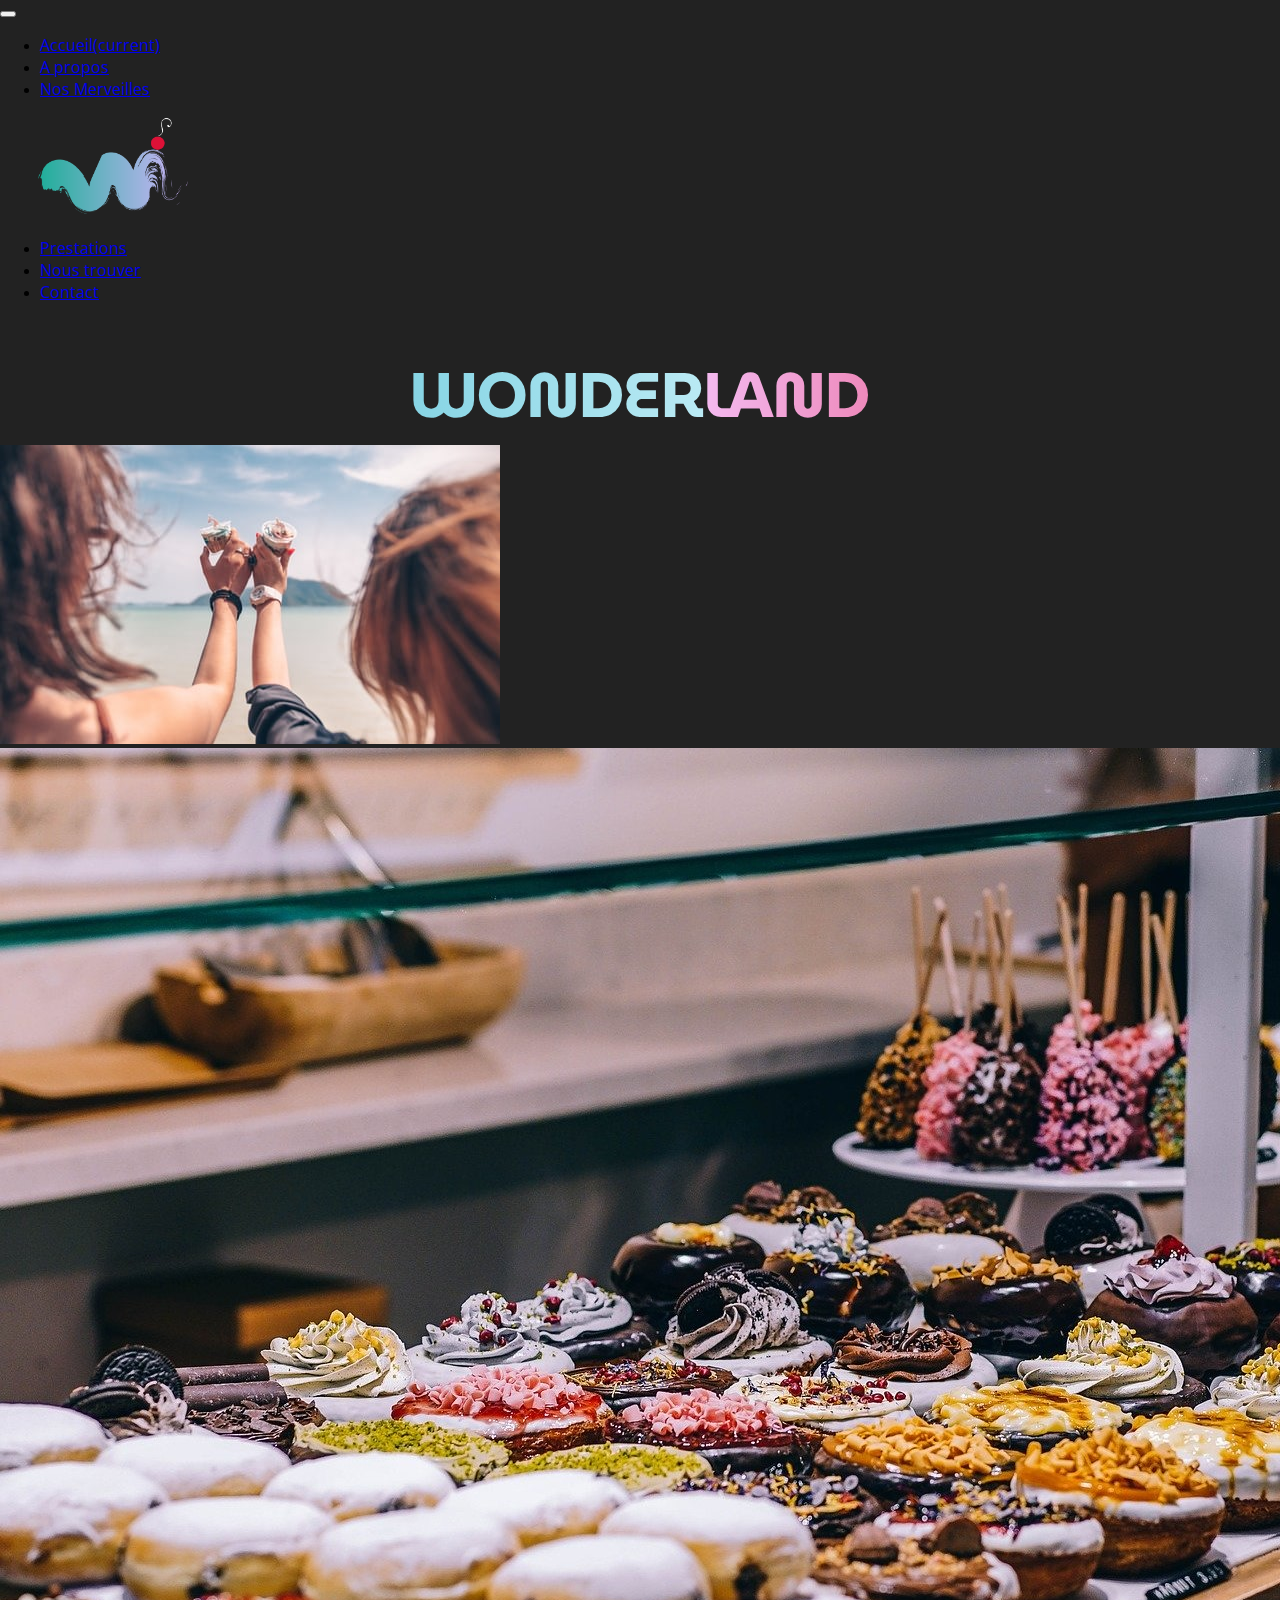
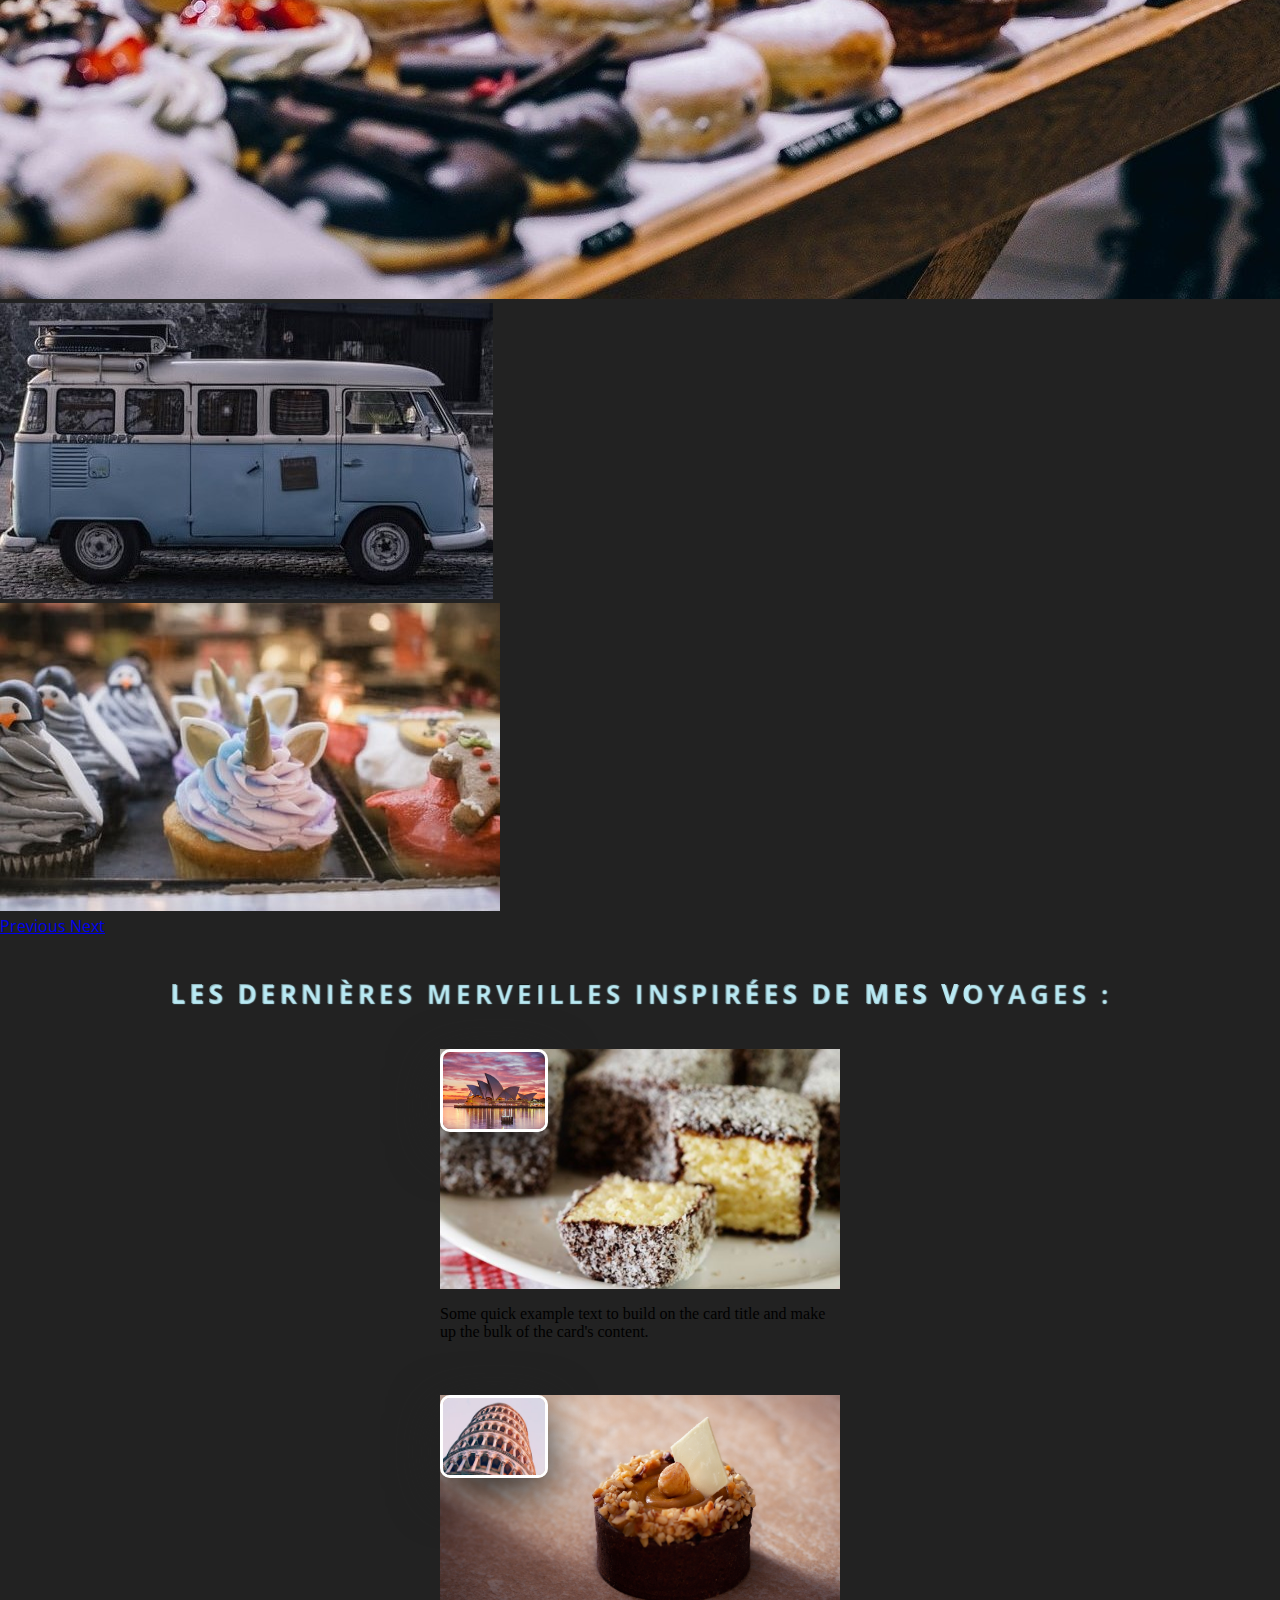
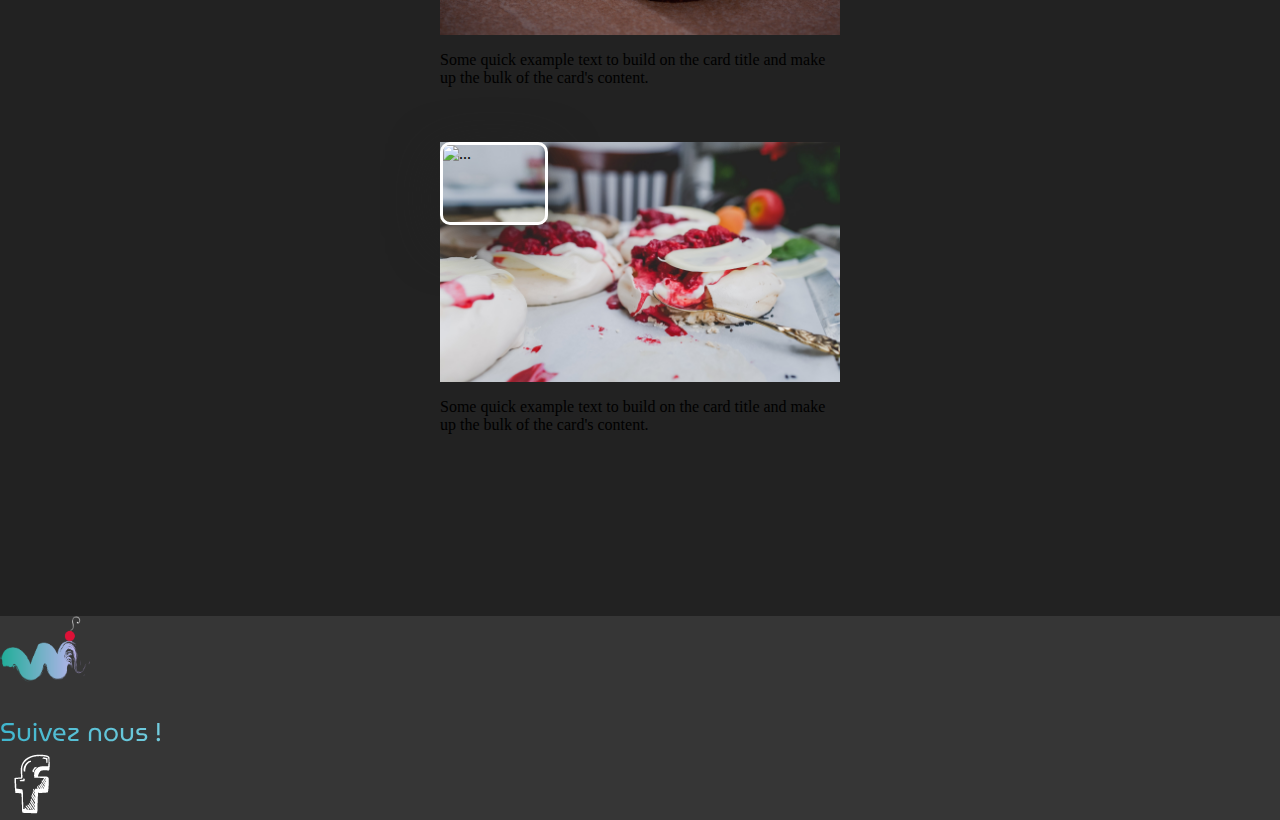
==== index.html @ cc998d6a "icone" ====
<!doctype html>
<html lang="en">
  <head>
    <!-- Required meta tags -->
    <meta charset="utf-8">
    <meta name="viewport" content="width=device-width, initial-scale=1, shrink-to-fit=no">

    <!-- Bootstrap CSS -->
    <link rel="stylesheet" href="https://stackpath.bootstrapcdn.com/bootstrap/4.5.0/css/bootstrap.min.css" integrity="sha384-9aIt2nRpC12Uk9gS9baDl411NQApFmC26EwAOH8WgZl5MYYxFfc+NcPb1dKGj7Sk" crossorigin="anonymous">
    <link rel="stylesheet" href="style.css">
    <link href="https://fonts.googleapis.com/css2?family=MuseoModerno&display=swap" rel="stylesheet">
    <link href="https://fonts.googleapis.com/css2?family=Open+Sans&display=swap" rel="stylesheet">
    <script src="https://use.fontawesome.com/5c3473e4c9.js"></script>

    <title>Wonderland</title>
  </head>

  <body>

    <!--menu-->
    <header>
      <nav class="navbar navbar-expand-sm navbar-dark">
        <div>
        <button class="navbar-toggler" type="button" data-toggle="collapse" data-target="#navbarSupportedContent" aria-controls="navbarSupportedContent" aria-expanded="false" aria-label="Toggle navigation">
          <span class="navbar-toggler-icon"></span>
        </button>
        <!--<img src="logo3.png" width="75" height="50" class="d-md-none align-top" alt="">-->
        </div>
        <div class="collapse navbar-collapse justify-content-center" id="navbarSupportedContent">
          <ul class="nav">
              <li class="nav-item-active">
                <a class="nav-link text-white" href="#">Accueil<span class="sr-only">(current)</span></a>
              </li>
              <li class="nav-item">
                <a class="nav-link text-white" href="apropos.html">A propos</a>
              </li>
              <li class="nav-item">
                <a class="nav-link text-white" href="nosmerveilles.html">Nos Merveilles</a>
              </li>
          </ul>

              <a class="navbar-brand d-none d-md-block" href="#">
                <img src="logo3.png" width="150" height="100" class="d-inline-block align-top" alt="" loading="lazy">
              </a>

          <ul class="nav">
              <li class="nav-item">
                <a class="nav-link text-white" href="prestations.html">Prestations</a>
              </li>
              <li class="nav-item">
                <a class="nav-link text-white" href="noustrouver.html">Nous trouver</a>
              </li>
              <li class="nav-item">
                <a class="nav-link text-white" href="contact.html">Contact</a>
              </li>
            </ul>
        </div>    
        </nav>
        <h1>WONDERLAND</h1>
    </header>

    <div class="container-fluid">

      <!--carousel-->

      <div class="row slide">
        <div class="col-8 mx-auto">
          <div id="carouselExampleFade" class="carousel slide carousel-fade" data-ride="carousel">
            <div class="carousel-inner">
              <div class="carousel-item active ">
                <img src="beach.jpg" class="d-block w-100" alt="...">
              </div>
              <div class="carousel-item">
                <img src="etal.jpg" class="d-block w-100" alt="...">
              </div>
              <div class="carousel-item">
                <img src="van3.jpg" class="d-block w-100" alt="...">
              </div>
              <div class="carousel-item">
                <img src="caky.jpg" class="d-block w-100" alt="...">
              </div>
            </div>
            <a class="carousel-control-prev" href="#carouselExampleFade" role="button" data-slide="prev">
              <span class="carousel-control-prev-icon" aria-hidden="true"></span>
              <span class="sr-only">Previous</span>
            </a>
            <a class="carousel-control-next" href="#carouselExampleFade" role="button" data-slide="next">
              <span class="carousel-control-next-icon" aria-hidden="true"></span>
              <span class="sr-only">Next</span>
            </a>
          </div>
        </div>
      </div>
    </div>
 

    <!--exemples-->

    <div class="merveilles">
        <h2 class="open">Les dernières Merveilles inspirées de mes voyages :</h2>
    </div> 

    <div class="container-fluid premier">

      <div class="row exemples">
          <div class="card mx-auto col-8 col-md-3">
            <div class="angle1">
              <img src="australie.jpg" alt="" class="image-coin d-none d-md-block">
           </div>
            <div class="card-body">
              <p class="card-text">Some quick example text to build on the card title and make up the bulk of the card's content.</p>
            </div>
          </div>

          <div class="card mx-auto col-8 col-md-3">
            <div class="angle2">
            <img src="italie.jpg" alt="..." class="image-coin d-none d-md-block">
            </div>
            <div class="card-body">
              <p class="card-text">Some quick example text to build on the card title and make up the bulk of the card's content.</p>
            </div>
          </div>

          <div class="card mx-auto col-8 col-md-3">
            <div class="angle3">
            <img src="russie.jpg"alt="..." class="image-coin d-none d-md-block">
            </div>
            <div class="card-body">
              <p class="card-text">Some quick example text to build on the card title and make up the bulk of the card's content.</p>
            </div>
          </div>
      </div>

    </div>

    <!--footer-->
    <footer>
      <div class="row justify-content-center">
        <img src="logo4.png" width="7%" alt="" loading="lazy">
        <p class="footer align-self-center">Suivez nous !</p>
        <img src="facebook.png" class="icone" alt="">
      </div>
    </footer>

    <!-- Optional JavaScript -->
    <!-- jQuery first, then Popper.js, then Bootstrap JS -->
    <script src="https://code.jquery.com/jquery-3.5.1.slim.min.js" integrity="sha384-DfXdz2htPH0lsSSs5nCTpuj/zy4C+OGpamoFVy38MVBnE+IbbVYUew+OrCXaRkfj" crossorigin="anonymous"></script>
    <script src="https://cdn.jsdelivr.net/npm/popper.js@1.16.0/dist/umd/popper.min.js" integrity="sha384-Q6E9RHvbIyZFJoft+2mJbHaEWldlvI9IOYy5n3zV9zzTtmI3UksdQRVvoxMfooAo" crossorigin="anonymous"></script>
    <script src="https://stackpath.bootstrapcdn.com/bootstrap/4.5.0/js/bootstrap.min.js" integrity="sha384-OgVRvuATP1z7JjHLkuOU7Xw704+h835Lr+6QL9UvYjZE3Ipu6Tp75j7Bh/kR0JKI" crossorigin="anonymous"></script>
  </body>
</html>
---- style.css ----
body{
    margin: 0;
    padding: 0;
    height: 100%;
}

/*header*/

header{
    background-color: #222;
    margin: 0;
    padding: 0;
}

a{
    /*font-family: 'MuseoModerno', cursive;*/
    font-family: 'Open Sans', sans-serif;
}

.navbar-brand{
    margin: 0 3%;
}

h1{
    margin-bottom: 0;
    text-align: center;
    font-family: 'MuseoModerno', cursive;
    font-size: 7vmin;
    background-image: linear-gradient(to right, #3fb6ce, #baeaf4 55%, #f4baf0 40%, #dd1137);
    color: transparent;
    -webkit-background-clip: text;
    background-clip: text
    
}

.premier{
    background-color: #222;
    margin: 0;
    padding: 0;
}

/*carousel*/


.slide{
   /* padding-bottom: 2%;*/
    background-color: #222;
}

/*exemples*/


.exemples{
    padding-bottom: 10%;
}

.merveilles{
    background-color: #222;
}

.open{
    margin: auto;
    padding: 3%;
    font-size: 2vw;
    font-family: 'Open Sans', sans-serif;
    color: #baeaf4;
    text-shadow: 1px 1px 1px #baeaf4;
    text-align: center;
    width: 40em;


    position: relative;
    text-transform: uppercase;
    letter-spacing: 4px;
    overflow: hidden;
    background: linear-gradient(90deg, #baeaf4, #000, #baeaf4);
    background-repeat: no-repeat;
    background-size: 80%;
    animation: animate 3s linear infinite;
    -webkit-background-clip: text;
    -webkit-text-fill-color: rgba(255, 255, 255, 0);
}
      
    @keyframes animate {
    0% {
        background-position: -500%;
    }
    100% {
        background-position: 500%;
    }
    }


.card{
    margin:auto auto 3% auto;
    display:flex;
    flex-direction:column;
    justify-content:space-between;
    width: 25rem;
   
}

.angle1{
    display:flex;
    justify-content:space-between;
    background: url('afood.png') no-repeat center center;
    background-size: cover;
    height: 15rem;
}

.angle2{
    display:flex;
    justify-content:space-between;
    background: url('ifood.jpg') no-repeat center center;
    background-size: cover;
    height: 15rem;
}

.angle3{
    display:flex;
    justify-content:space-between;
    background: url('rfood.jpg') no-repeat center center;
    background-size: cover;
    height: 15rem;
}

.image-coin{
    width:8vw;
    height:6vw;
    border-radius: 10px;
    box-shadow: 0 15px 50px #222;
    border: 3px solid white;
}

    /*footer*/

footer{
     background-color: rgb(54, 54, 54);
}

.footer{
     margin-bottom: 0;
    /*text-align: center;*/
    font-family: 'MuseoModerno', cursive;
    font-size: 2vw;
    background-image: linear-gradient(to right, #3fb6ce, #baeaf4 30%, #dd1137);
    color: transparent;
    -webkit-background-clip: text;
    background-clip: text
}

icone{
 padding: 30%;
}

/* a propos*/

.parallax {
    /* The image used */
    background: url('macaron.jpg');
  
    /* Full height */
    height: 50em;
  
    /* Create the parallax scrolling effect */
    background-attachment: fixed;
    background-position: center;
    background-repeat: no-repeat;
    background-size: cover;
}

.presentation, .col-md-1{
    background-color: #222;
    padding-bottom: 5%;
}

.museo{
    margin: auto;
    padding-top: 3%;
    font-size: 3vw;
    font-family: 'MuseoModerno', cursive;
    color: #baeaf4;
    text-shadow: 1px 1px 1px #baeaf4;
    text-align: center;
 
    position: relative;
    text-transform: uppercase;
    letter-spacing: 4px;
    overflow: hidden;
    background: linear-gradient(90deg, #baeaf4, #000, #baeaf4);
    background-repeat: no-repeat;
    background-size: 80%;
    animation: animate 3s linear infinite;
    -webkit-background-clip: text;
    -webkit-text-fill-color: rgba(255, 255, 255, 0);
}
      
    @keyframes animate {
    0% {
        background-position: -500%;
    }
    100% {
        background-position: 500%;
    }
    }

.quisuisje{
    padding: 0 5% 3% 5%;
    background-color: #222;
}

h3{
    font-family: 'MuseoModerno', cursive;
    text-align: center;
    color: #baeaf4;
}

hr{
    background-color:#dd1137 ;
    width: 60px;
    height: 2px;
}

.moi{
    padding: 5%;
    font-family: 'Open Sans', sans-serif;
    color: #baeaf4;
    text-align: center;
}

.image1{
    background-image: url('foodtruck.jpg');
    background-size: cover;
    height: 30em;
}

.image2{
    background-image: url('sio1.jpg');
    background-size: cover;
    height: 30em;
}

    /*Nos Merveilles*/

.titre{
    background-color: rgb(230, 230, 230);
    padding: 5% 0;
}

.petit {
    margin: auto;
    padding-top: 3%;
    font-size: 2.2vw;
    font-family: 'Open Sans', sans-serif;
    color: #baeaf4;
    text-shadow: 1px 1px 1px #dd1137;
    text-align: center;
    width: 35em;
 
    position: relative;
    text-transform: uppercase;
    letter-spacing: 4px;
    overflow: hidden;
    background: linear-gradient(90deg, #baeaf4, #222, #baeaf4);
    background-repeat: no-repeat;
    background-size: 80%;
    animation: animate 3s linear infinite;
    -webkit-background-clip: text;
    -webkit-text-fill-color: rgba(255, 255, 255, 0);
}
      
    @keyframes animate {
    0% {
        background-position: -500%;
    }
    100% {
        background-position: 500%;
    }
    }

.contenu{
    background-color: rgb(230, 230, 230);
    margin: auto;
    padding-bottom: 7%;
}

.contenu .card .gateau:hover{
    -webkit-transform: scale(1.5);
    -moz-transform: scale(1.5);
     -ms-transform: scale(1.5);
      -o-transform: scale(1.5);
         transform: scale(1.5);
}

.contenu .card .gateau{
    -webkit-transition: all .5s cubic-bezier( .6, 2, .4, 1);
    -moz-transition: all .5s cubic-bezier( .6, 2, .4, 1);
     -ms-transition: all .5s cubic-bezier( .6, 2, .4, 1);
      -o-transition: all .5s cubic-bezier( .6, 2, .4, 1);
         transition: all .5s cubic-bezier( .6, 2, .4, 1); 
}

.contenu .card{
    padding: 0;
    border-radius: 10px;
    box-shadow: 0 15px 50px #222; 
    font-family: 'Open Sans', sans-serif;
}

/*préstations*/

.parallax2 {
    /* The image used */
    background: url('wedvan.png');
  
    /* Full height */
    height: 50em;
  
    /* Create the parallax scrolling effect */
    background-attachment: fixed;
    background-position: center;
    background-repeat: no-repeat;
    background-size: cover;
}


.quisuisje{
    padding: 0 5% 3% 5%;
    background-color: #222;
}

.wedding{
    padding: 5%;
    font-family: 'Open Sans', sans-serif;
    color: #baeaf4;
    text-align: center;
}

.image3{
    background-image: url('wedcake.jpg');
    background-size: cover;
    height: 20em;
}

.image4{
    background-image: url('wedding.jpg');
    background-size: cover;
    height: 20em;
}

.button {
    display: inline-block;
    border-radius: 4px;
    background-color: transparent;
    border: 2px solid #dd1137;
    color: #dd1137;
    text-align: center;
    font-size: 1.7vw;
    padding: 2px;
    width: 10em;
    transition: all 0.5s;
    cursor: pointer;
    margin: 5px;
  }
  
  .button span {
    cursor: pointer;
    display: inline-block;
    position: relative;
    transition: 0.5s;
  }
  
  .button span:after {
    content: '\00bb';
    position: absolute;
    opacity: 0;
    top: 0;
    right: -20px;
    transition: 0.5s;
  }
  
  .button:hover span {
    padding-right: 25px;
  }
  
  .button:hover span:after {
    opacity: 1;
    right: 0;
  }

  .button:hover{
      color: #baeaf4;
      background-color: #222;
      border: 2px solid #baeaf4;
  }

/*nous trouver*/

.jumbotron {
    background: url('plan.jpg');
    background-size: cover; 
    height: 60em;
    margin-bottom: 0;
}

.direction {
    width: 100%;
    padding: 0;
    border-radius: 10px;
    box-shadow: 0 35px 75px #222;
    margin: 10%;
}

.card-title{
    margin: auto;
    padding-top: 3%;
    font-size: 2.2vw;
    font-family: 'Open Sans', sans-serif;
    color: #baeaf4;
    text-shadow: 1px 1px 1px #dd1137;
    text-align: center;
 
    position: relative;
    text-transform: uppercase;
    letter-spacing: 4px;
    overflow: hidden;
    background: linear-gradient(90deg, #baeaf4, #222, #baeaf4);
    background-repeat: no-repeat;
    background-size: 80%;
    animation: animate 3s linear infinite;
    -webkit-background-clip: text;
    -webkit-text-fill-color: rgba(255, 255, 255, 0);
}

.parallax3{
    /* The image used */
    background: url('dessert.jpg');
      
    /* Full height */
    height: 50em;
      
    /* Create the parallax scrolling effect */
    background-attachment: fixed;
    background-position: center;
    background-repeat: no-repeat;
    background-size: cover;
}

.contact{
    width: 60%;
    /* margin:auto; */
    text-align: center;
    font-family: 'Open Sans', sans-serif;
}

.info {
    margin:auto;
    padding: 3%;
    font-size: 5vmin;
    font-weight: bold;
    font-family: 'Open Sans', sans-serif;
    color: #baeaf4;
    text-shadow: 1px 1px 1px #dd1137;
    text-align: center;
    /*width: 35em;*/
 
    position: relative;
    text-transform: uppercase;
    letter-spacing: 4px;
    overflow: hidden;
    background: linear-gradient(90deg, #baeaf4, #222, #baeaf4);
    background-repeat: no-repeat;
    background-size: 80%;
    animation: animate 3s linear infinite;
    -webkit-background-clip: text;
    -webkit-text-fill-color: rgba(255, 255, 255, 0);
}

.renseignement{
    background-color: rgba(255, 255, 255, 0.5);
    padding: 2%;
}

.tel{
    font-size: 3vmin;
}

.mail{
    font-family: 'MuseoModerno', cursive;
    font-size: 3vmin;
    color: #dd1137;
}

/*formulaire*/

.message{
    margin-bottom: 0;
    padding: 2%;
    text-align: center;
    font-family: 'MuseoModerno', cursive;
    font-size: 5vmin;
    background-image: linear-gradient(to right, #3fb6ce, #baeaf4 55%, #f4baf0 40%, #dd1137);
    color: transparent;
    -webkit-background-clip: text;
    background-clip: text
}

.col-lg-8{
    padding: 0 0 3% 0;

    text-align: center;
}

.col-lg-8 input{
    width: 70%;
    background-color: #222;
    border: none;
    border-bottom: #3fb6ce 1px solid;
    padding: 3%;
}

.text, .choose{
    width: 70%;
    background-color: #222;
    border: #3fb6ce 1px solid;
    padding: 3%;
    margin-top: 2%;
}
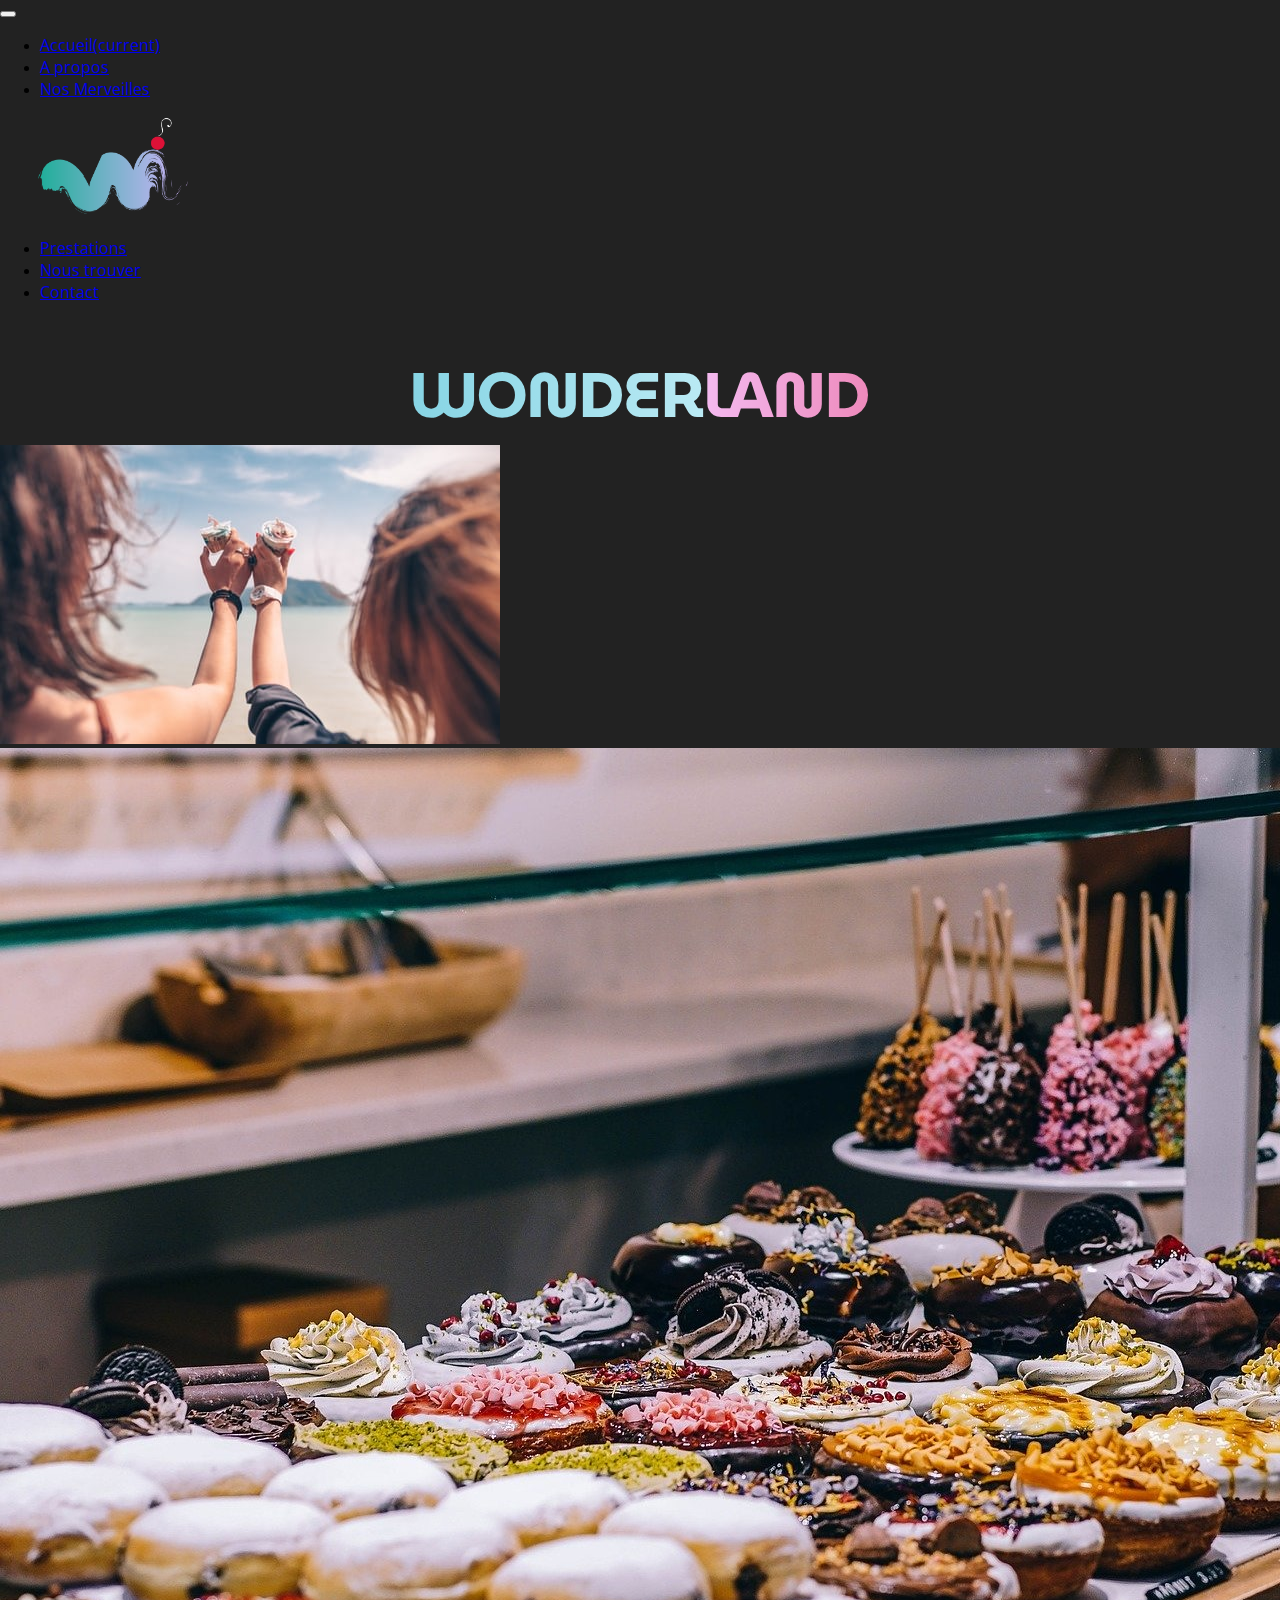
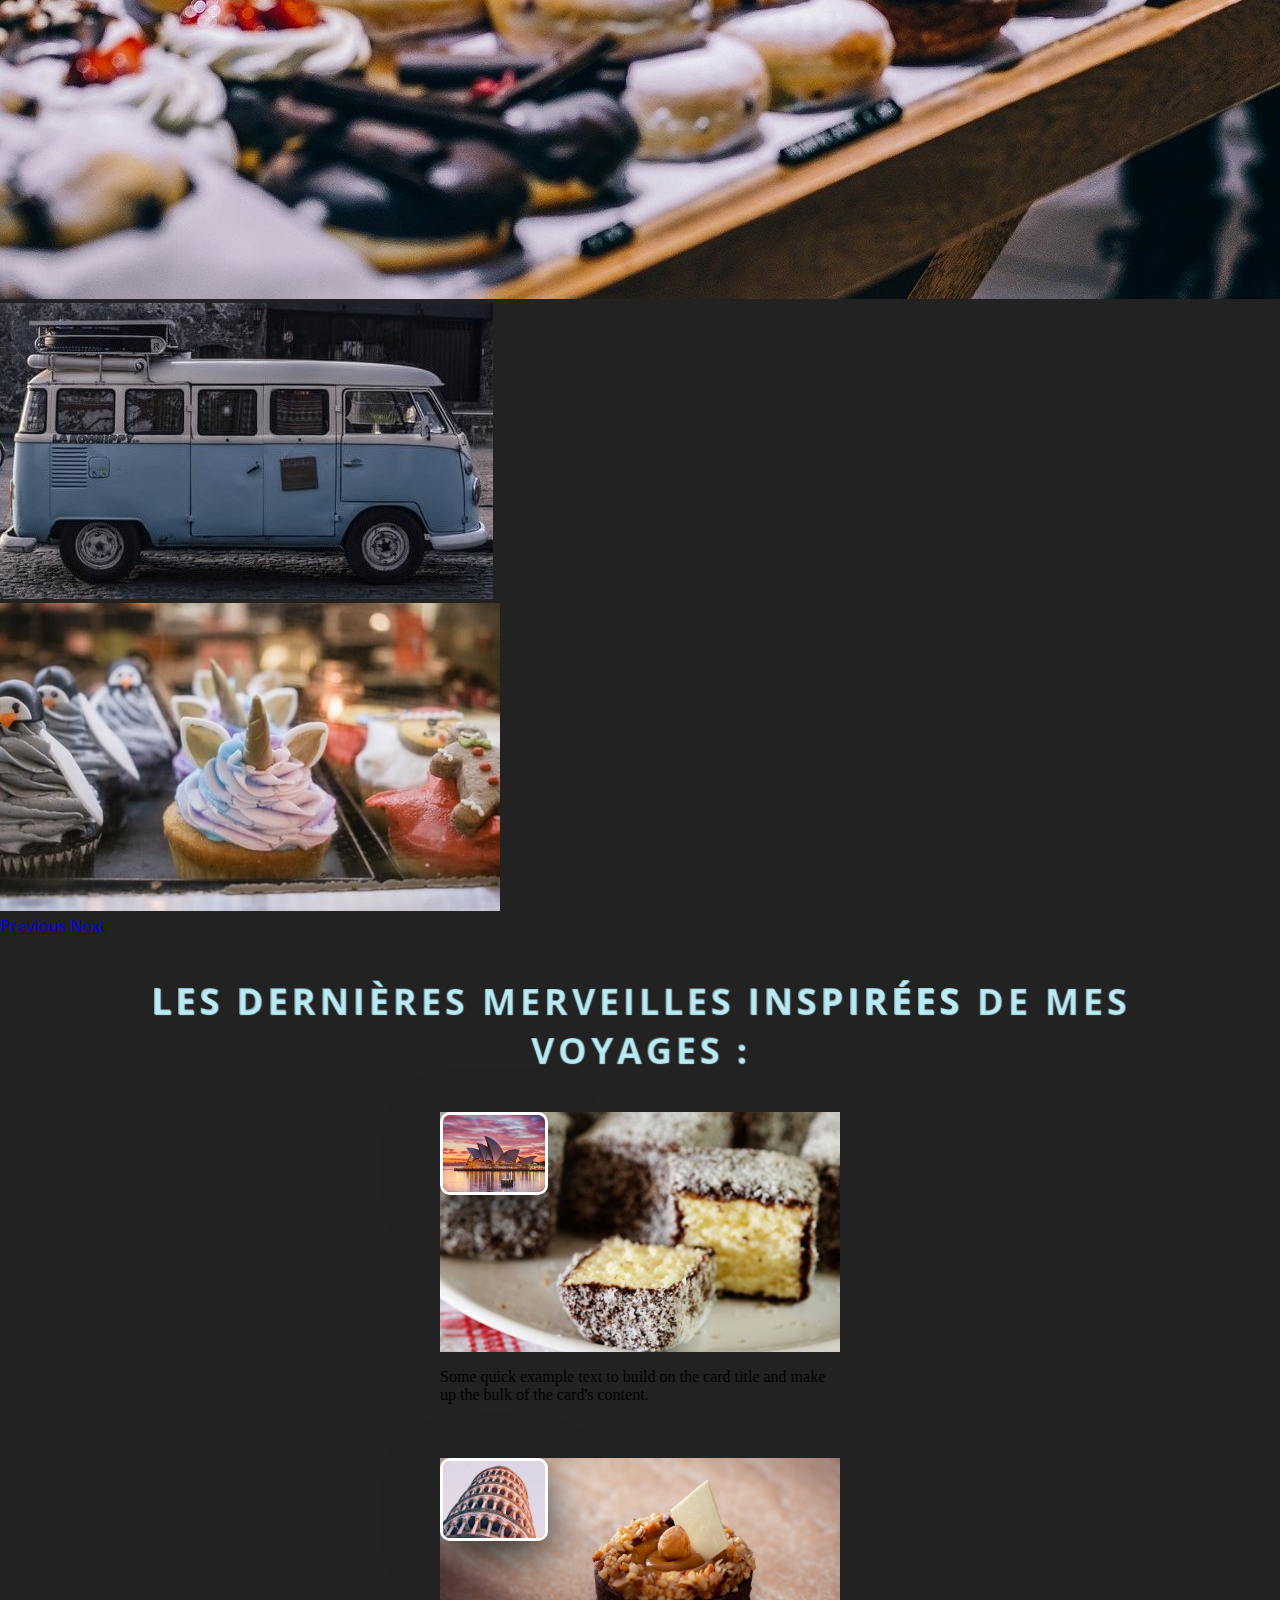
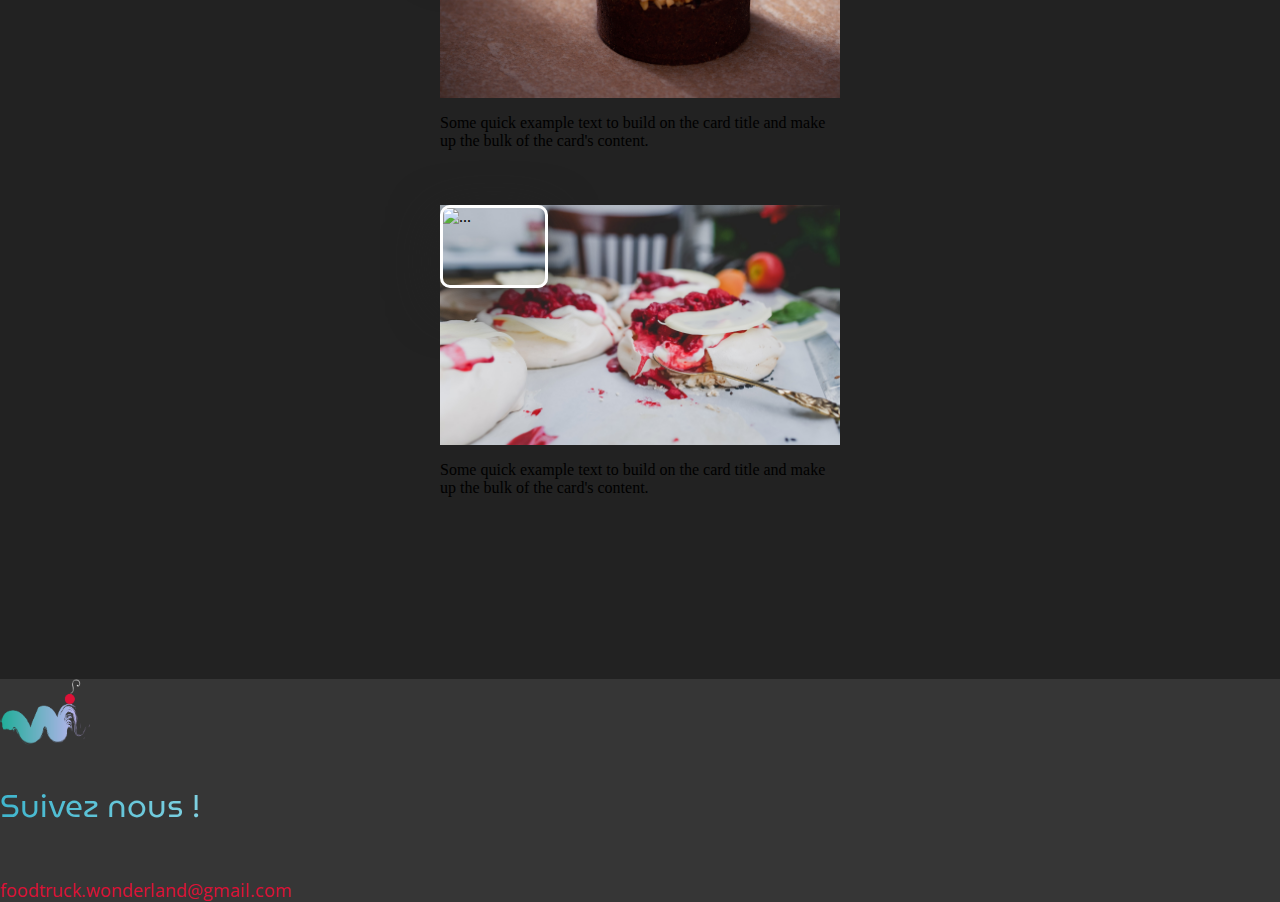
==== commit f3cba4ee: "footer" ====
--- a/index.html
+++ b/index.html
@@ -10,7 +10,7 @@
     <link rel="stylesheet" href="style.css">
     <link href="https://fonts.googleapis.com/css2?family=MuseoModerno&display=swap" rel="stylesheet">
     <link href="https://fonts.googleapis.com/css2?family=Open+Sans&display=swap" rel="stylesheet">
-    <script src="https://use.fontawesome.com/5c3473e4c9.js"></script>
+    <script src="https://kit.fontawesome.com/2ba04a76f2.js" crossorigin="anonymous"></script>
 
     <title>Wonderland</title>
   </head>
@@ -138,7 +138,9 @@
       <div class="row justify-content-center">
         <img src="logo4.png" width="7%" alt="" loading="lazy">
         <p class="footer align-self-center">Suivez nous !</p>
-        <img src="facebook.png" class="icone" alt="">
+        <i class="fab fa-facebook-square"></i>
+        <i class="far fa-envelope"></i>
+        <p class="email">foodtruck.wonderland@gmail.com</p>
       </div>
     </footer>
 
--- a/style.css
+++ b/style.css
@@ -61,12 +61,12 @@
 .open{
     margin: auto;
     padding: 3%;
-    font-size: 2vw;
+    font-size: 4vmin;
     font-family: 'Open Sans', sans-serif;
     color: #baeaf4;
     text-shadow: 1px 1px 1px #baeaf4;
     text-align: center;
-    width: 40em;
+    width: 80%;
 
 
     position: relative;
@@ -142,15 +142,30 @@
      margin-bottom: 0;
     /*text-align: center;*/
     font-family: 'MuseoModerno', cursive;
-    font-size: 2vw;
+    font-size: 3.5vmin;
     background-image: linear-gradient(to right, #3fb6ce, #baeaf4 30%, #dd1137);
     color: transparent;
     -webkit-background-clip: text;
     background-clip: text
 }
 
-icone{
- padding: 30%;
+.fab{
+ color: #dd1137;
+ font-size: 4.5vmin;
+ margin: auto 1%;
+}
+
+.far{
+    color: #dd1137;
+    font-size: 3vmin;
+    margin: auto 1%;
+   }
+
+.email{
+    color: #dd1137;
+    font-family: 'Open Sans', sans-serif;
+    font-size: 2vmin;
+    margin: auto 0;
 }
 
 /* a propos*/
@@ -527,3 +542,6 @@
     margin-top: 2%;
 }
 
+#inputState{
+    color: rgb(124, 124, 124);
+}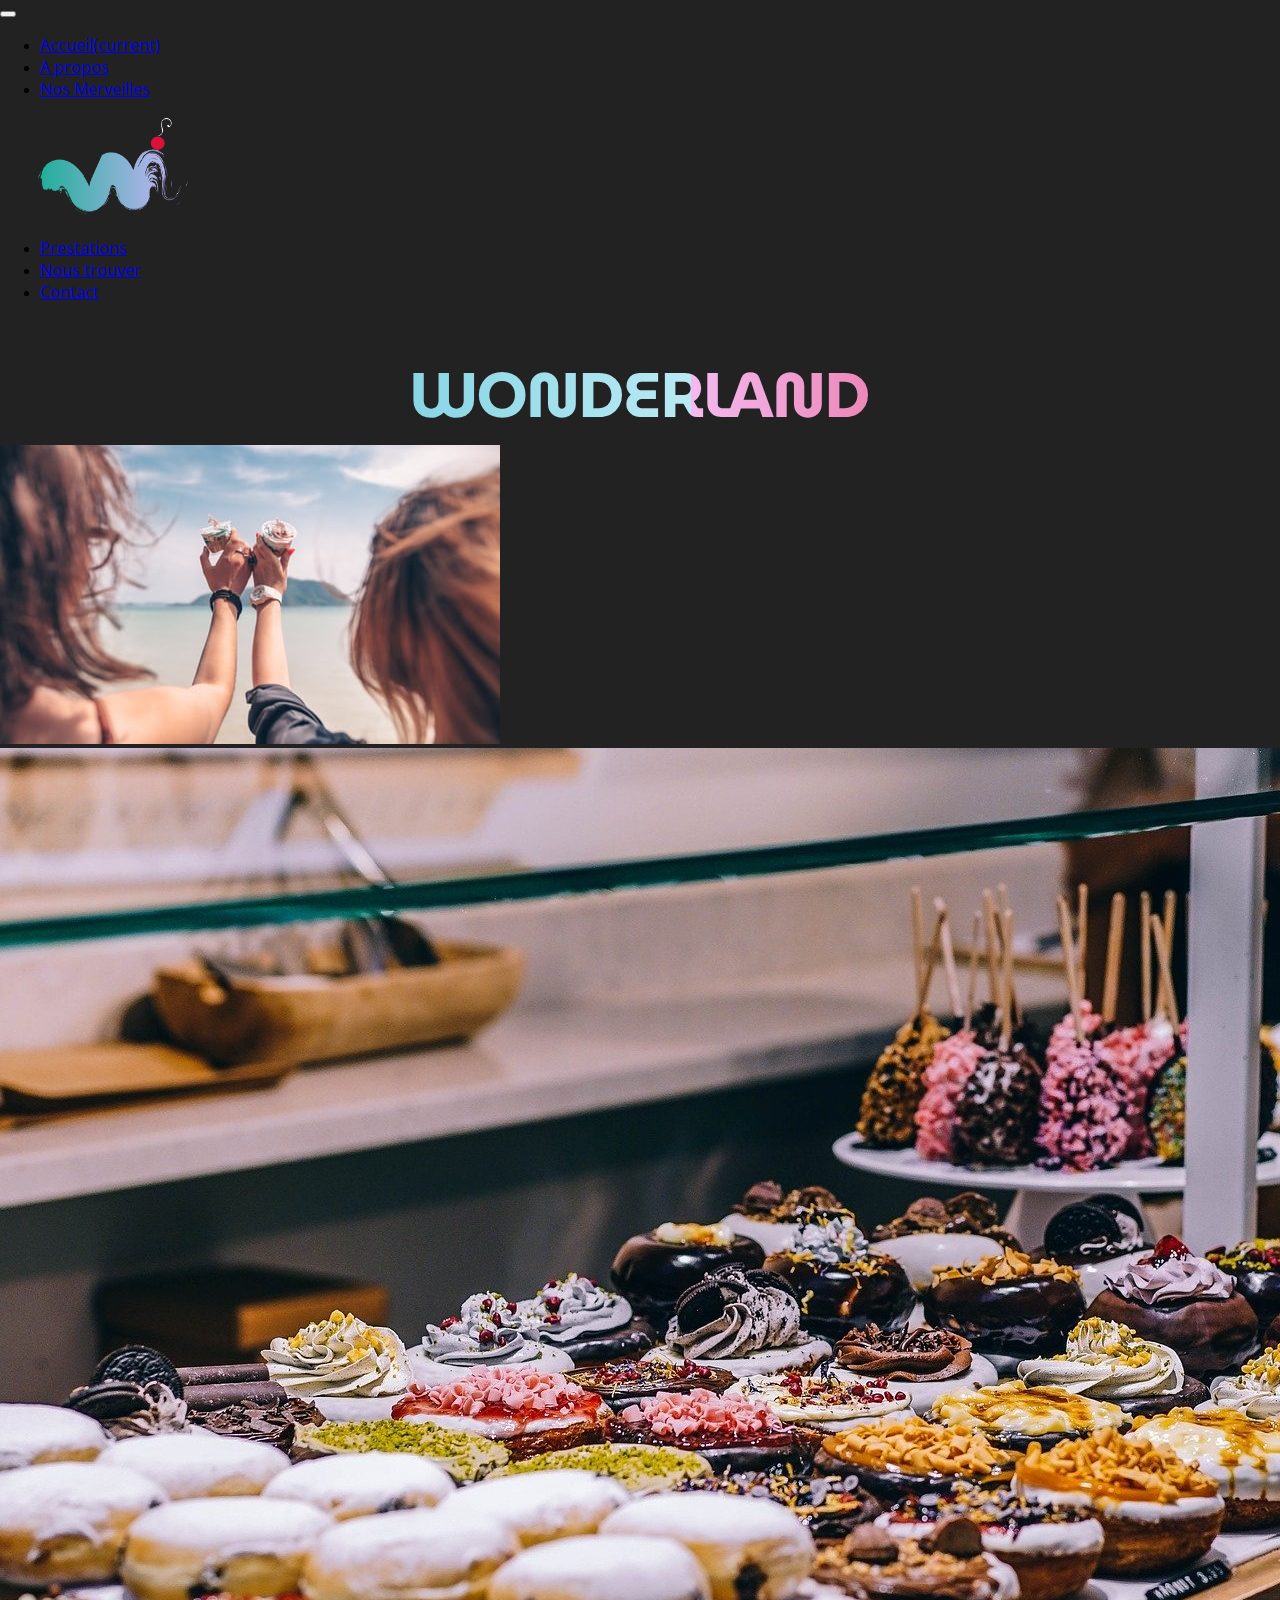
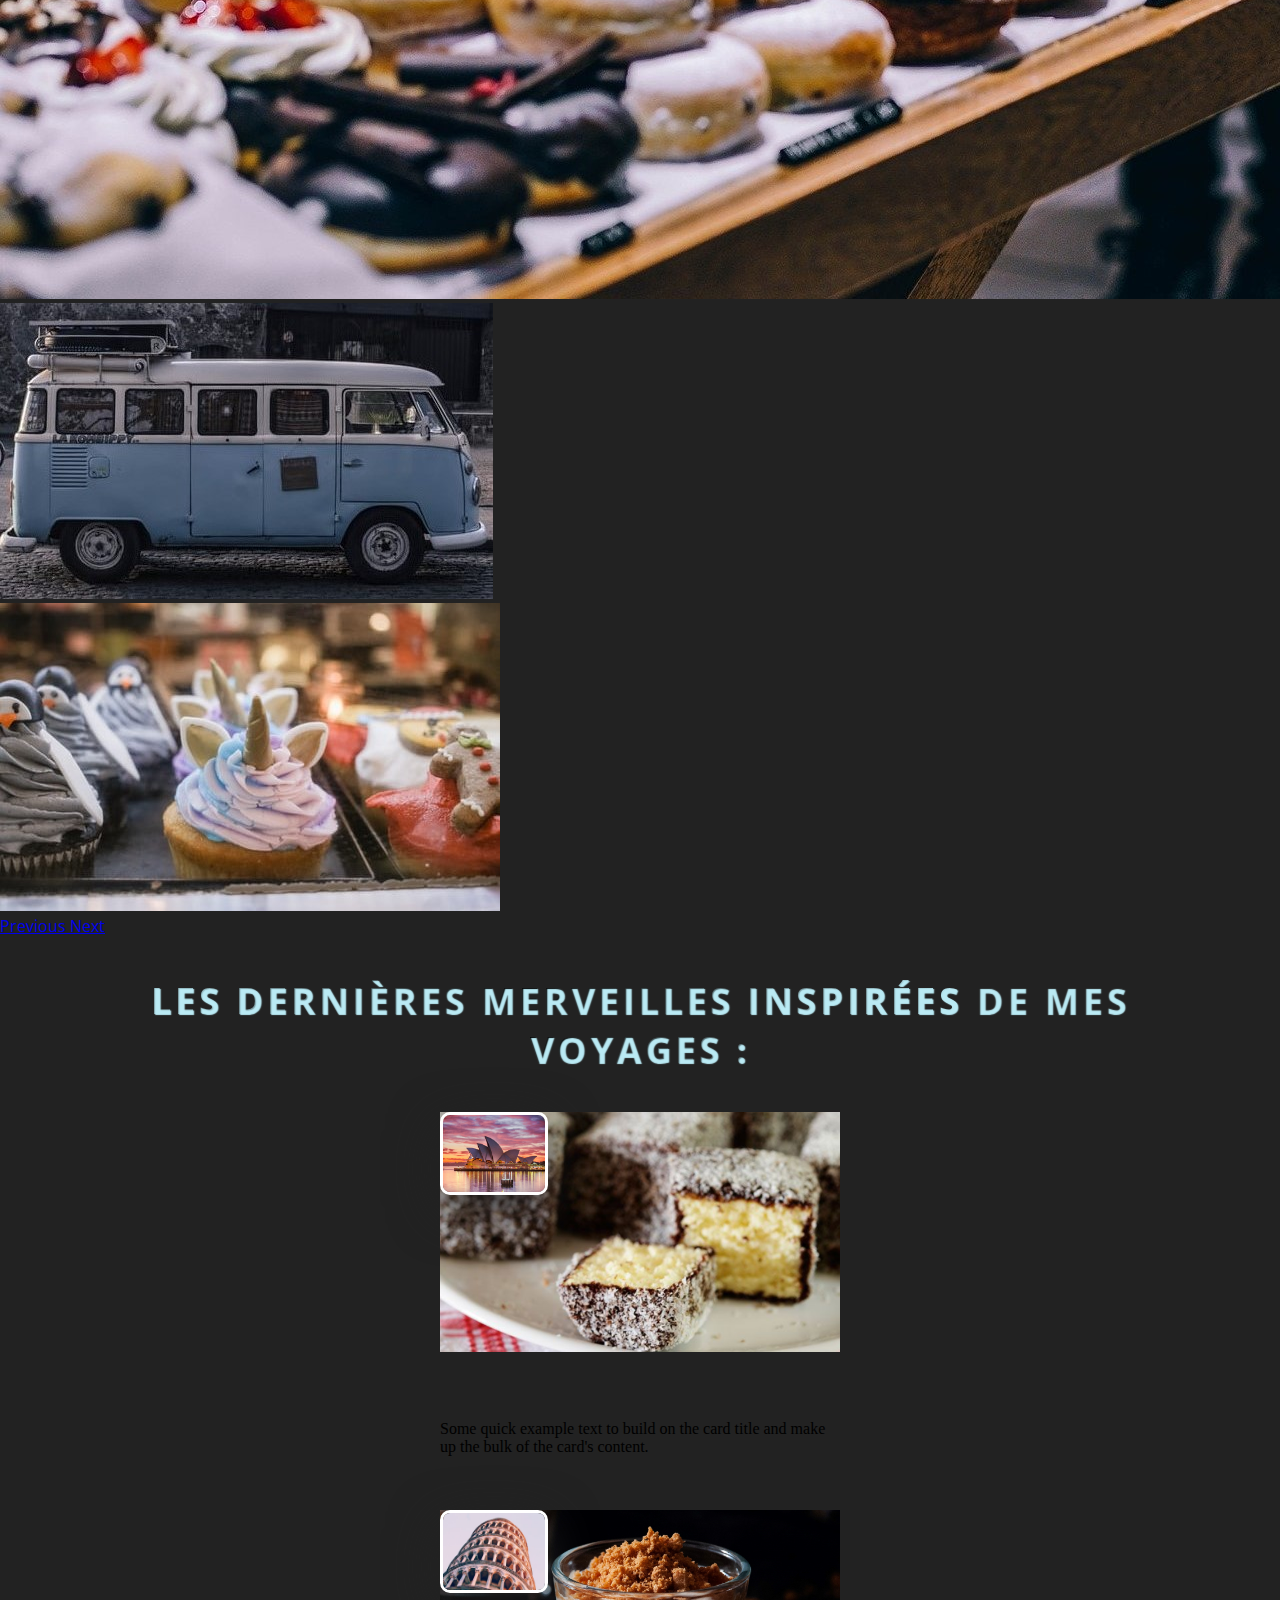
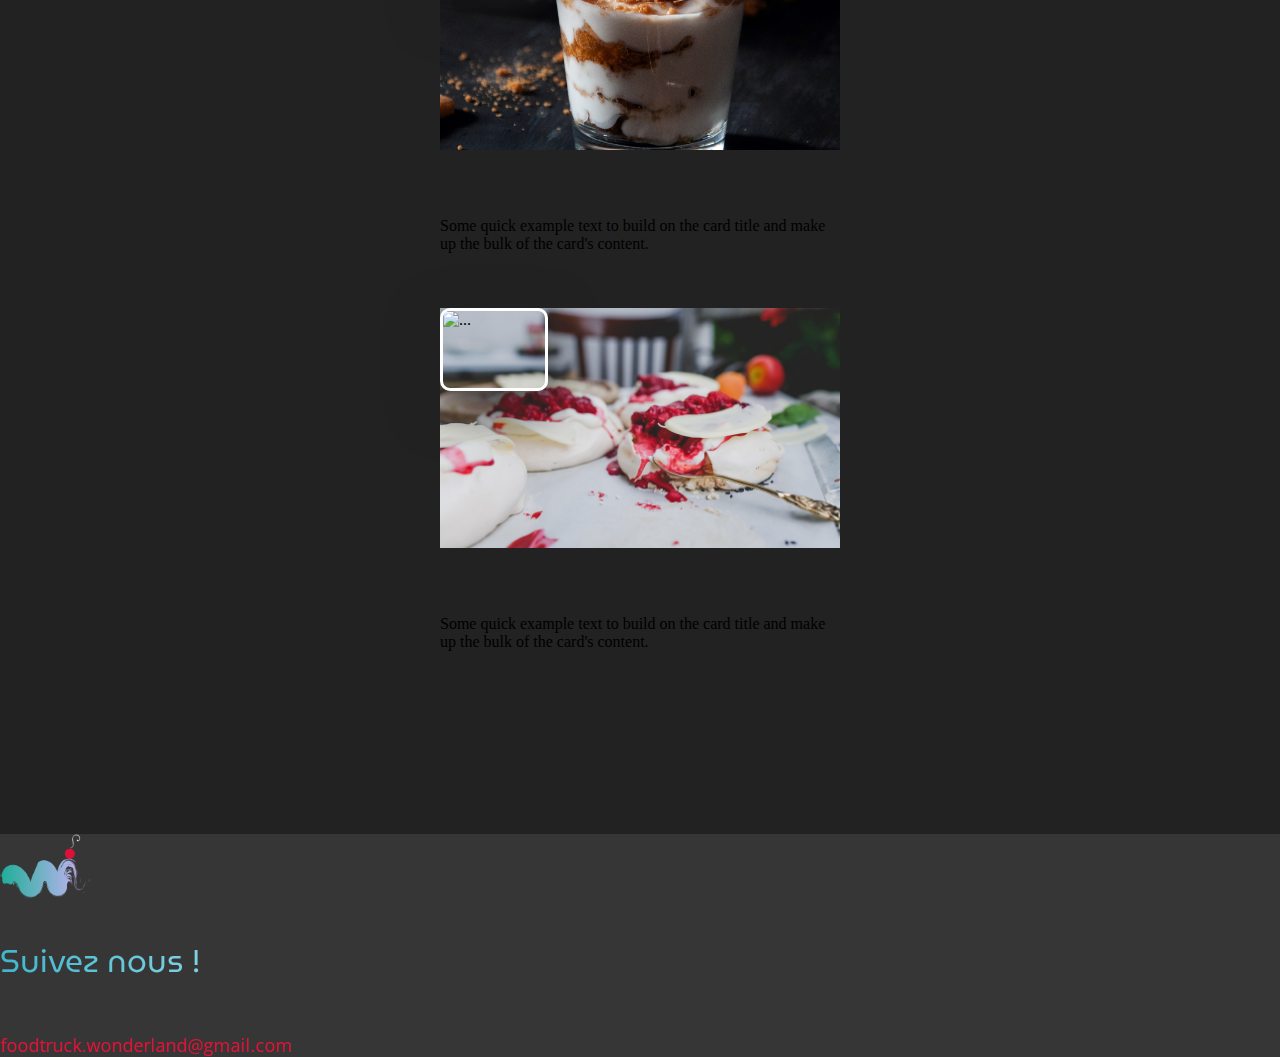
==== commit b44d62f1: "photos et textes" ====
--- a/index.html
+++ b/index.html
@@ -12,6 +12,7 @@
     <link href="https://fonts.googleapis.com/css2?family=Open+Sans&display=swap" rel="stylesheet">
     <script src="https://kit.fontawesome.com/2ba04a76f2.js" crossorigin="anonymous"></script>
 
+    <link rel="icon" type="image/png" href="logo3.png">
     <title>Wonderland</title>
   </head>
 
@@ -108,6 +109,7 @@
               <img src="australie.jpg" alt="" class="image-coin d-none d-md-block">
            </div>
             <div class="card-body">
+              <h4>Lamington</h4>
               <p class="card-text">Some quick example text to build on the card title and make up the bulk of the card's content.</p>
             </div>
           </div>
@@ -117,6 +119,7 @@
             <img src="italie.jpg" alt="..." class="image-coin d-none d-md-block">
             </div>
             <div class="card-body">
+              <h4>Tiramisu</h4>
               <p class="card-text">Some quick example text to build on the card title and make up the bulk of the card's content.</p>
             </div>
           </div>
@@ -126,6 +129,7 @@
             <img src="russie.jpg"alt="..." class="image-coin d-none d-md-block">
             </div>
             <div class="card-body">
+              <h4>Pavlova</h4>
               <p class="card-text">Some quick example text to build on the card title and make up the bulk of the card's content.</p>
             </div>
           </div>
--- a/style.css
+++ b/style.css
@@ -26,7 +26,7 @@
     text-align: center;
     font-family: 'MuseoModerno', cursive;
     font-size: 7vmin;
-    background-image: linear-gradient(to right, #3fb6ce, #baeaf4 55%, #f4baf0 40%, #dd1137);
+    background-image: linear-gradient(to right, #3fb6ce, #baeaf4 54%, #f4baf0 40%, #dd1137);
     color: transparent;
     -webkit-background-clip: text;
     background-clip: text
@@ -100,6 +100,11 @@
    
 }
 
+h4{
+    font-family: 'MuseoModerno', cursive;
+    color: #222;
+}
+
 .angle1{
     display:flex;
     justify-content:space-between;
@@ -111,7 +116,7 @@
 .angle2{
     display:flex;
     justify-content:space-between;
-    background: url('ifood.jpg') no-repeat center center;
+    background: url('tiramisu.jpg') no-repeat center center;
     background-size: cover;
     height: 15rem;
 }
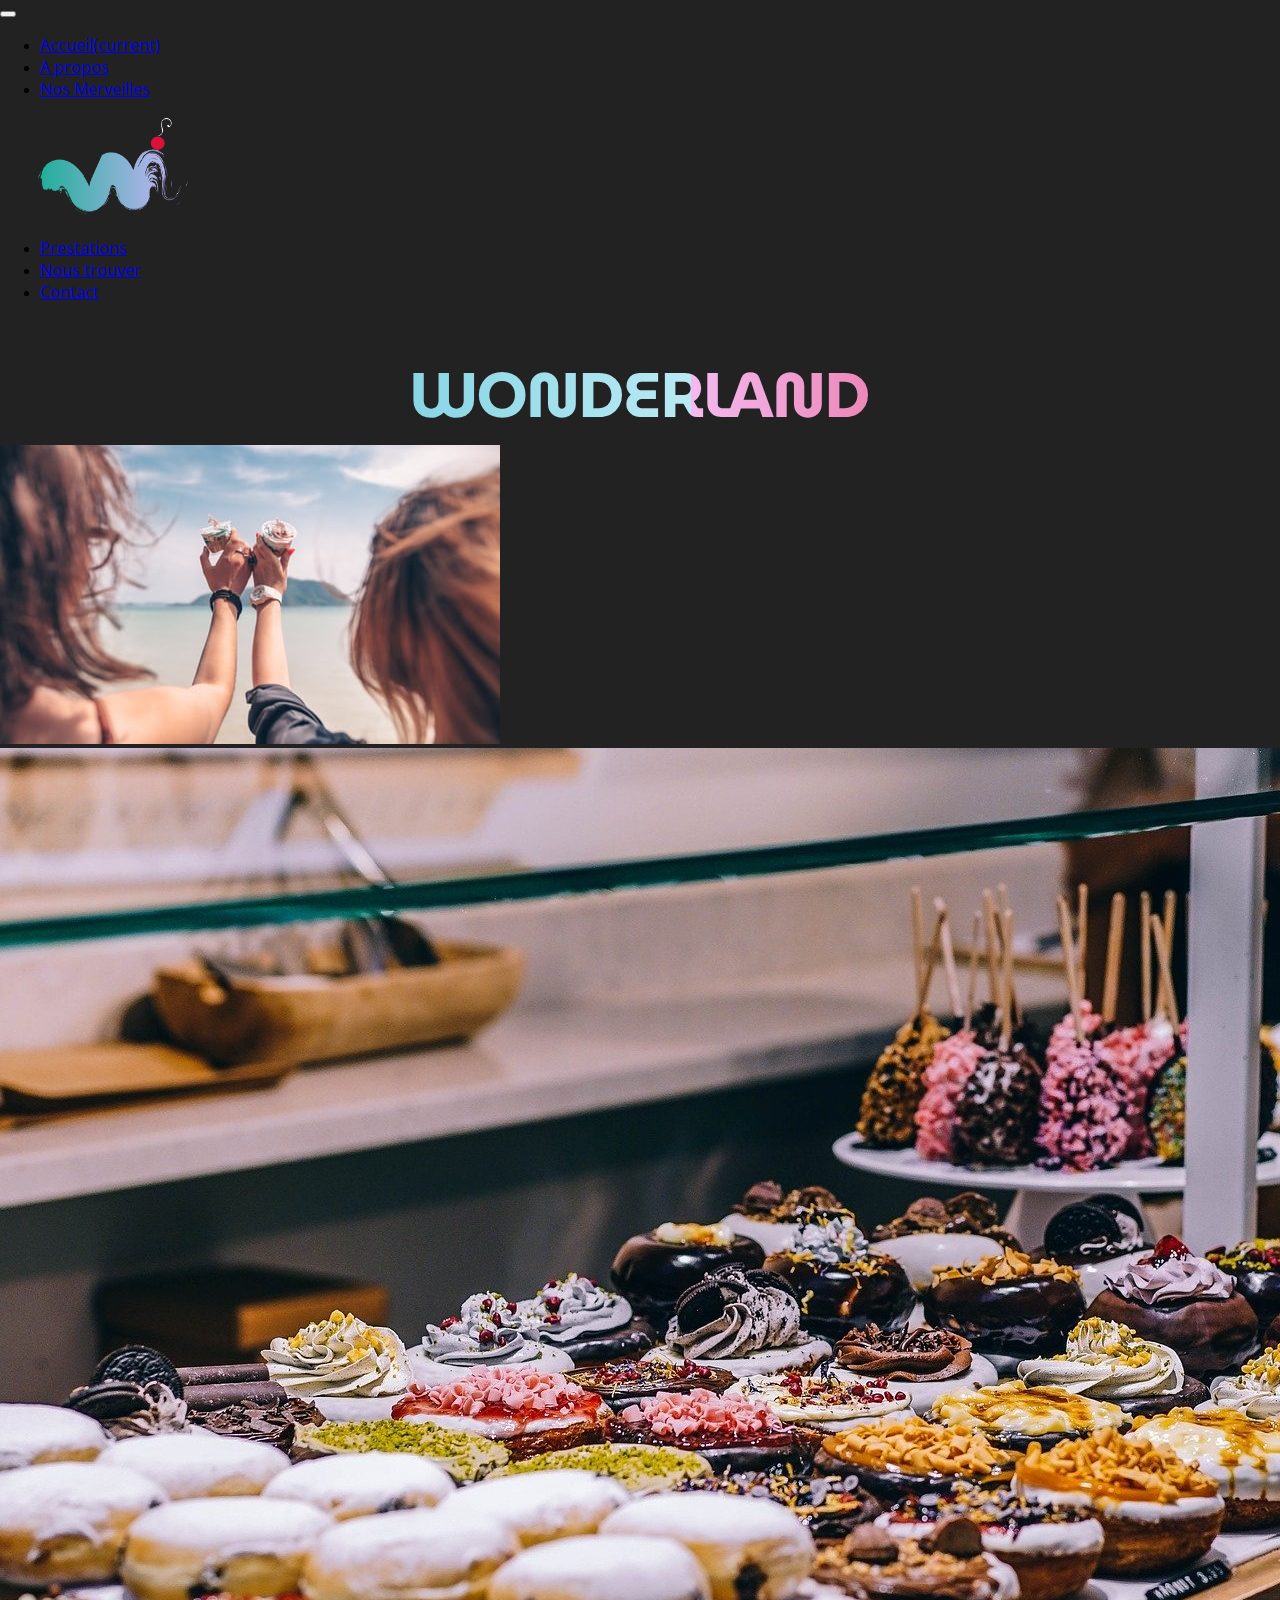
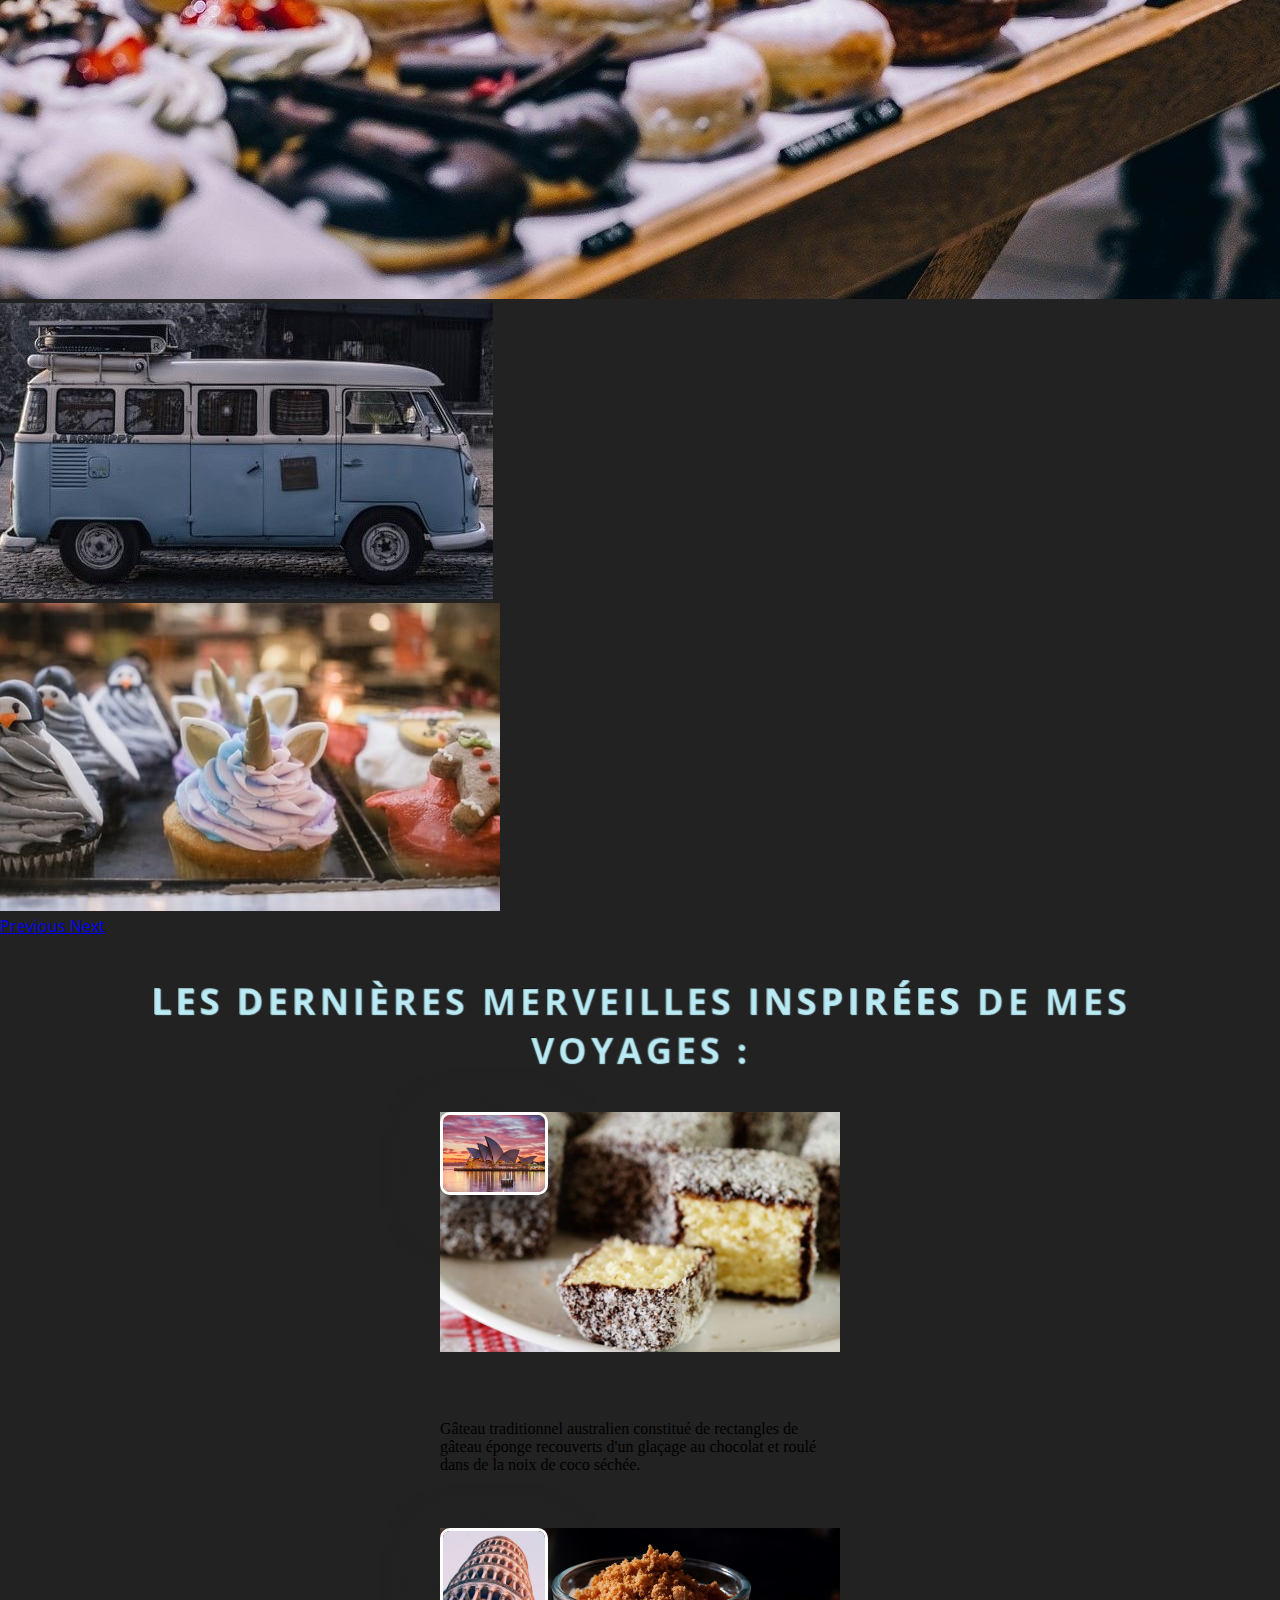
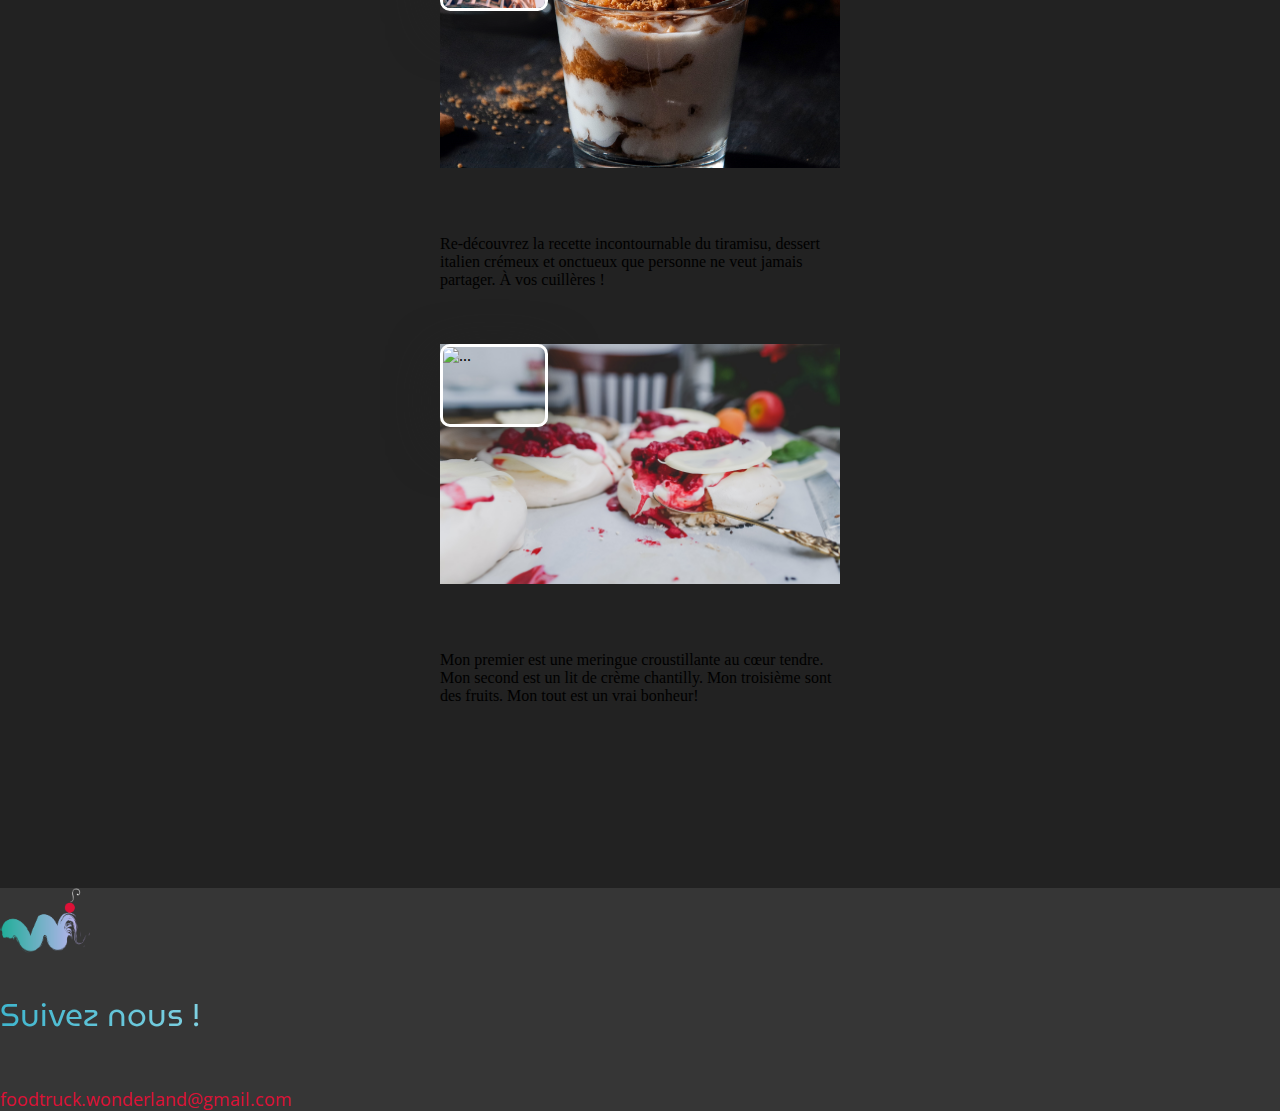
==== commit 6d4c42ab: "contenu" ====
--- a/index.html
+++ b/index.html
@@ -110,7 +110,7 @@
            </div>
             <div class="card-body">
               <h4>Lamington</h4>
-              <p class="card-text">Some quick example text to build on the card title and make up the bulk of the card's content.</p>
+              <p class="card-dessert"> Gâteau traditionnel australien constitué de rectangles de gâteau éponge recouverts d'un glaçage au chocolat et roulé dans de la noix de coco séchée.</p>
             </div>
           </div>
 
@@ -120,7 +120,7 @@
             </div>
             <div class="card-body">
               <h4>Tiramisu</h4>
-              <p class="card-text">Some quick example text to build on the card title and make up the bulk of the card's content.</p>
+              <p class="card-dessert">Re-découvrez la recette incontournable du tiramisu, dessert italien crémeux et onctueux que personne ne veut jamais partager. À vos cuillères !</p>
             </div>
           </div>
 
@@ -130,7 +130,7 @@
             </div>
             <div class="card-body">
               <h4>Pavlova</h4>
-              <p class="card-text">Some quick example text to build on the card title and make up the bulk of the card's content.</p>
+              <p class="card-dessert">Mon premier est une meringue croustillante au cœur tendre. Mon second est un lit de crème chantilly. Mon troisième sont des fruits. Mon tout est un vrai bonheur!</p>
             </div>
           </div>
       </div>
--- a/style.css
+++ b/style.css
@@ -197,7 +197,7 @@
 .museo{
     margin: auto;
     padding-top: 3%;
-    font-size: 3vw;
+    font-size: 6vmin;
     font-family: 'MuseoModerno', cursive;
     color: #baeaf4;
     text-shadow: 1px 1px 1px #baeaf4;
@@ -231,6 +231,7 @@
 
 h3{
     font-family: 'MuseoModerno', cursive;
+    font-size: 4.5vmin;
     text-align: center;
     color: #baeaf4;
 }
@@ -244,6 +245,7 @@
 .moi{
     padding: 5%;
     font-family: 'Open Sans', sans-serif;
+    font-size: 2.5vmin;
     color: #baeaf4;
     text-align: center;
 }
@@ -270,12 +272,12 @@
 .petit {
     margin: auto;
     padding-top: 3%;
-    font-size: 2.2vw;
+    font-size: 5vmin;
     font-family: 'Open Sans', sans-serif;
     color: #baeaf4;
     text-shadow: 1px 1px 1px #dd1137;
     text-align: center;
-    width: 35em;
+    width: 80%;
  
     position: relative;
     text-transform: uppercase;
@@ -434,7 +436,7 @@
 .card-title{
     margin: auto;
     padding-top: 3%;
-    font-size: 2.2vw;
+    font-size: 5vmin;
     font-family: 'Open Sans', sans-serif;
     color: #baeaf4;
     text-shadow: 1px 1px 1px #dd1137;
@@ -451,6 +453,20 @@
     -webkit-background-clip: text;
     -webkit-text-fill-color: rgba(255, 255, 255, 0);
 }
+
+.card-text{
+    font-size: 4vmin;
+    padding-top: 5%;
+    width: 80%;
+}
+
+.card-info{
+    font-family: 'Open Sans', sans-serif;
+    font-size: 2.4vmin;
+    width: 80%; 
+}
+
+/*contact*/
 
 .parallax3{
     /* The image used */
@@ -482,7 +498,6 @@
     color: #baeaf4;
     text-shadow: 1px 1px 1px #dd1137;
     text-align: center;
-    /*width: 35em;*/
  
     position: relative;
     text-transform: uppercase;
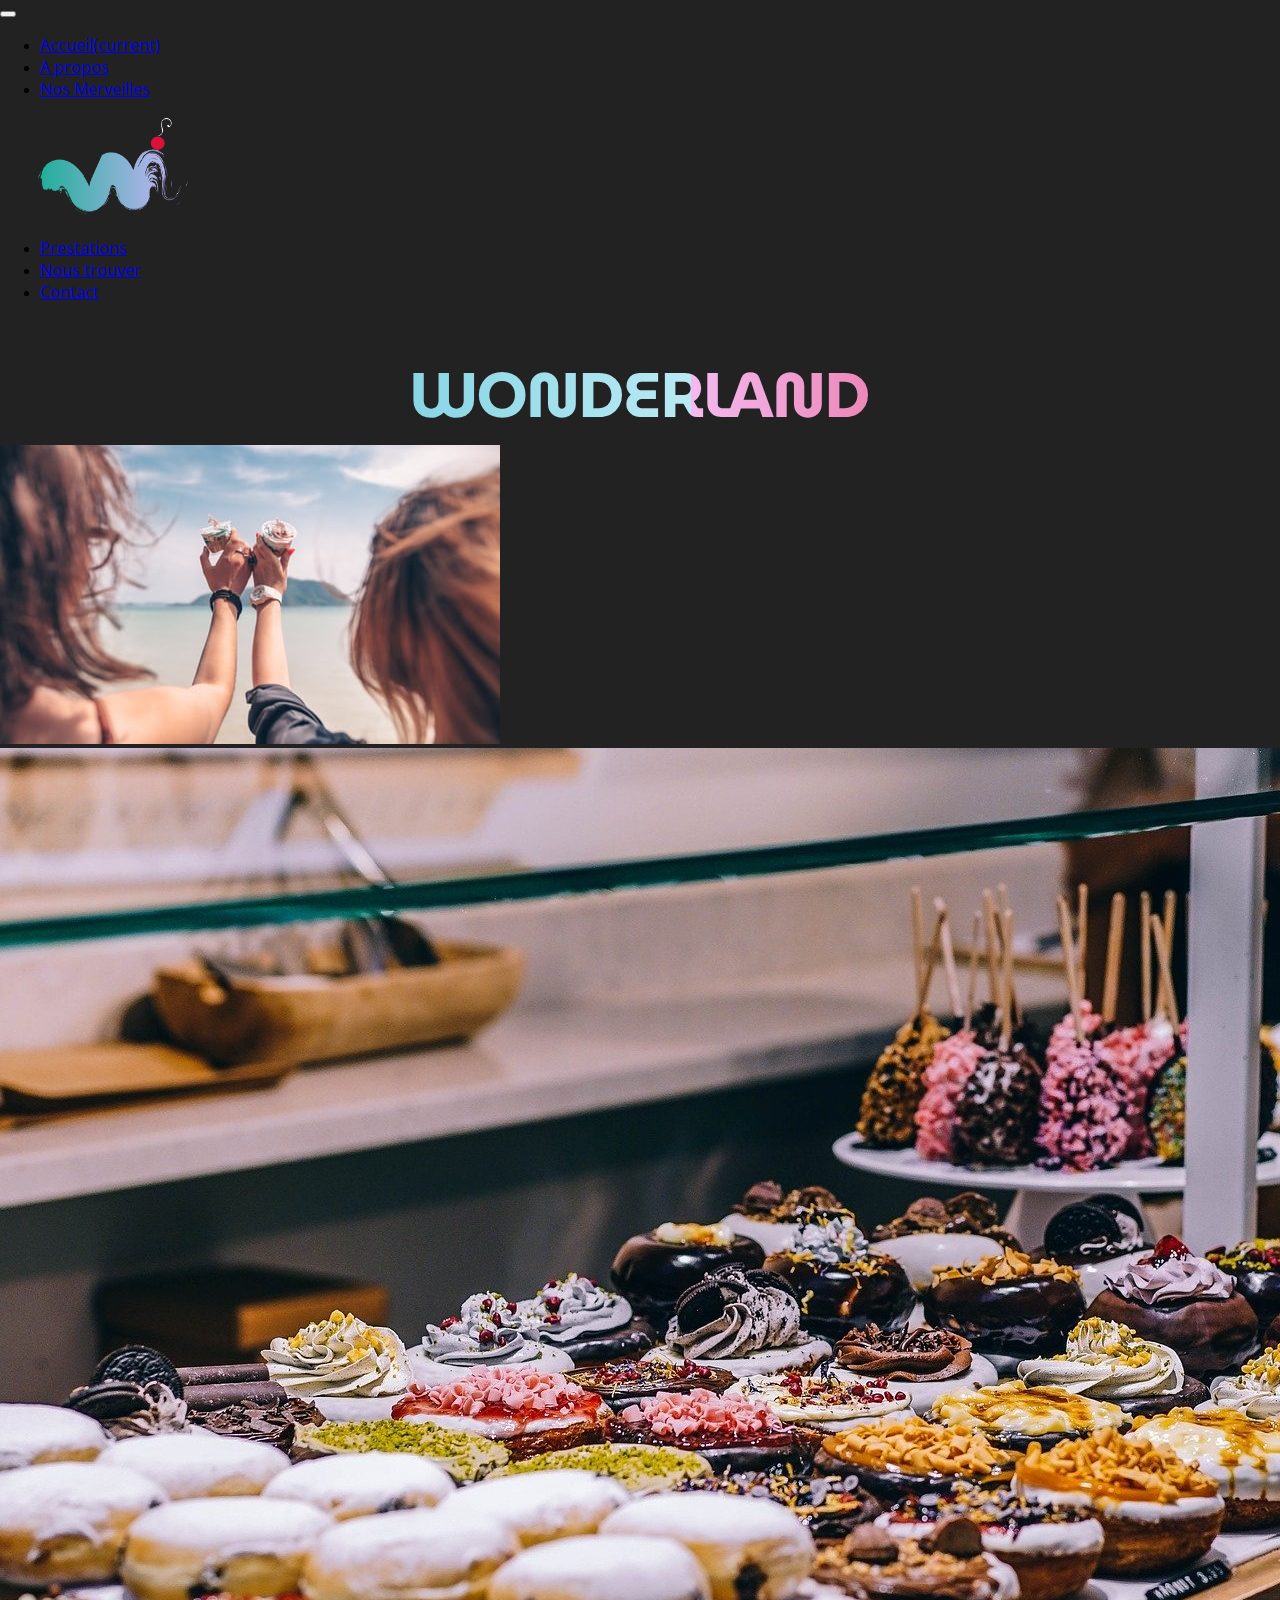
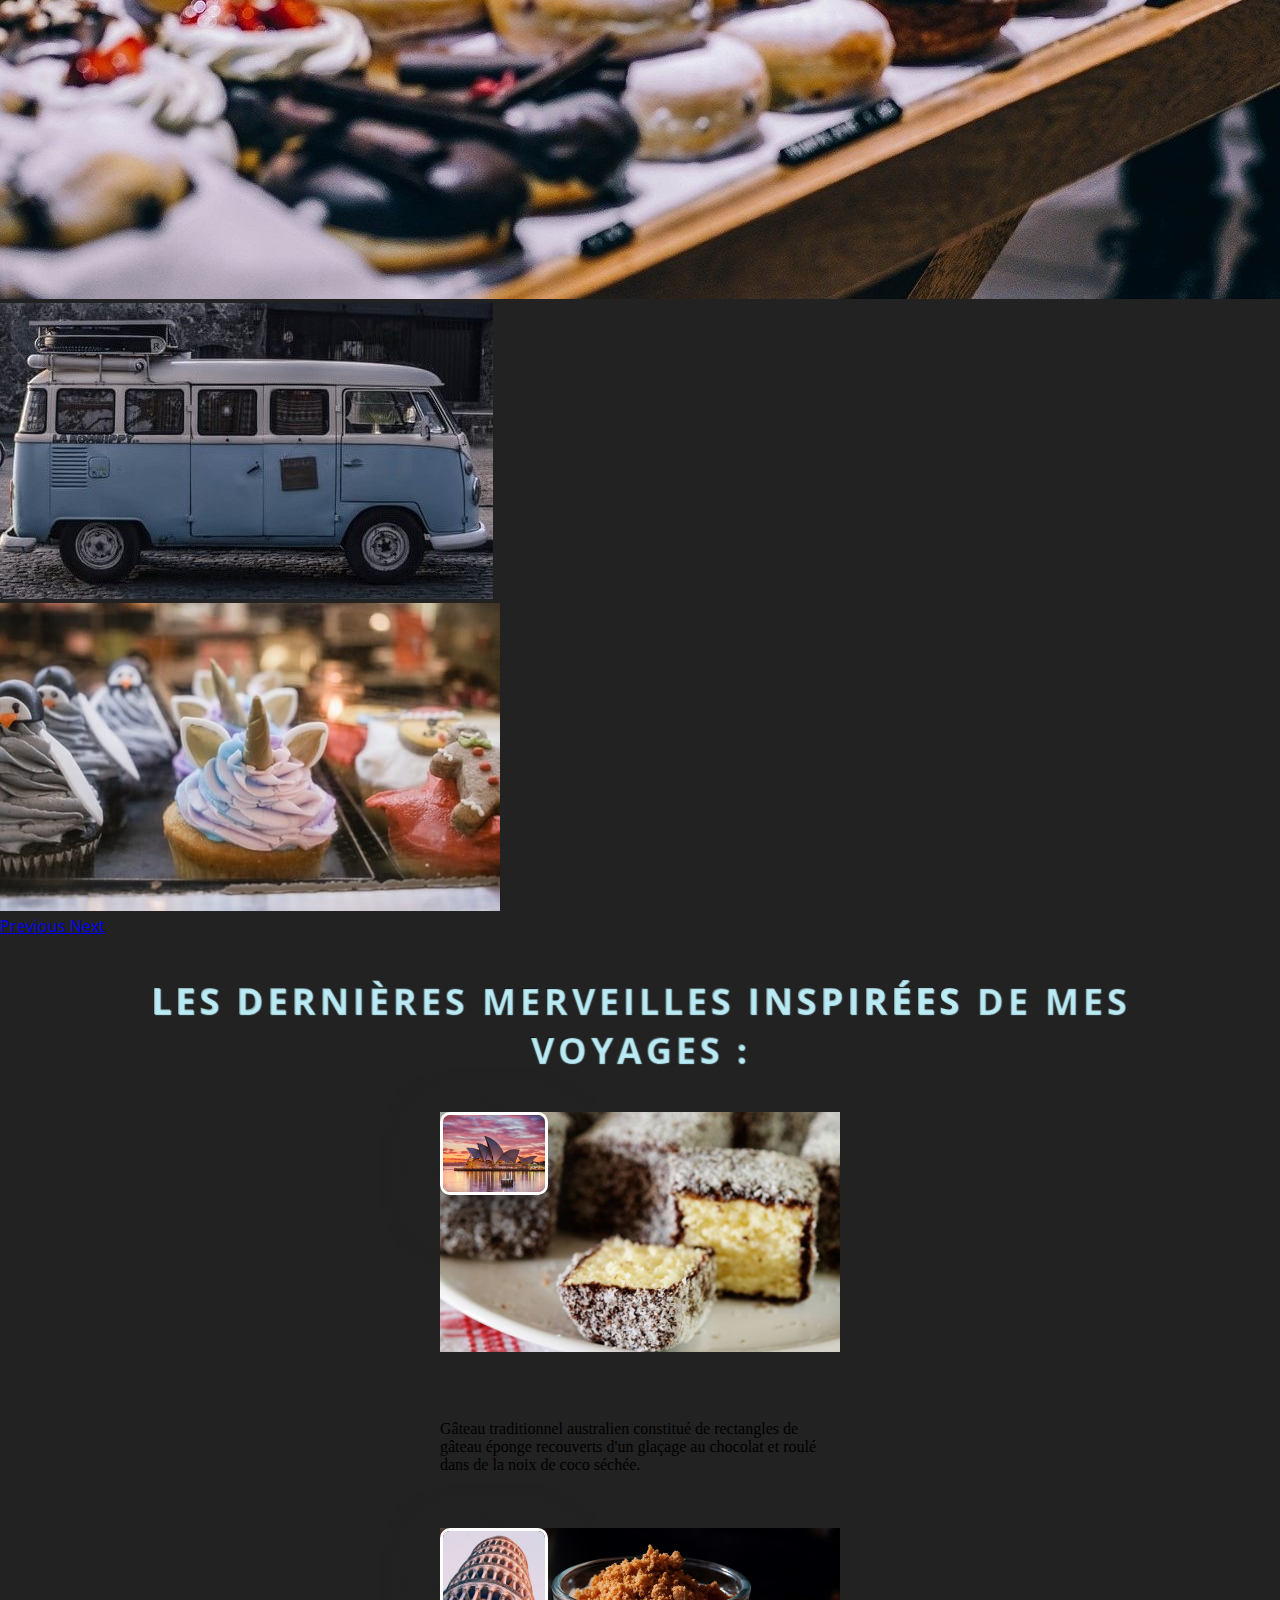
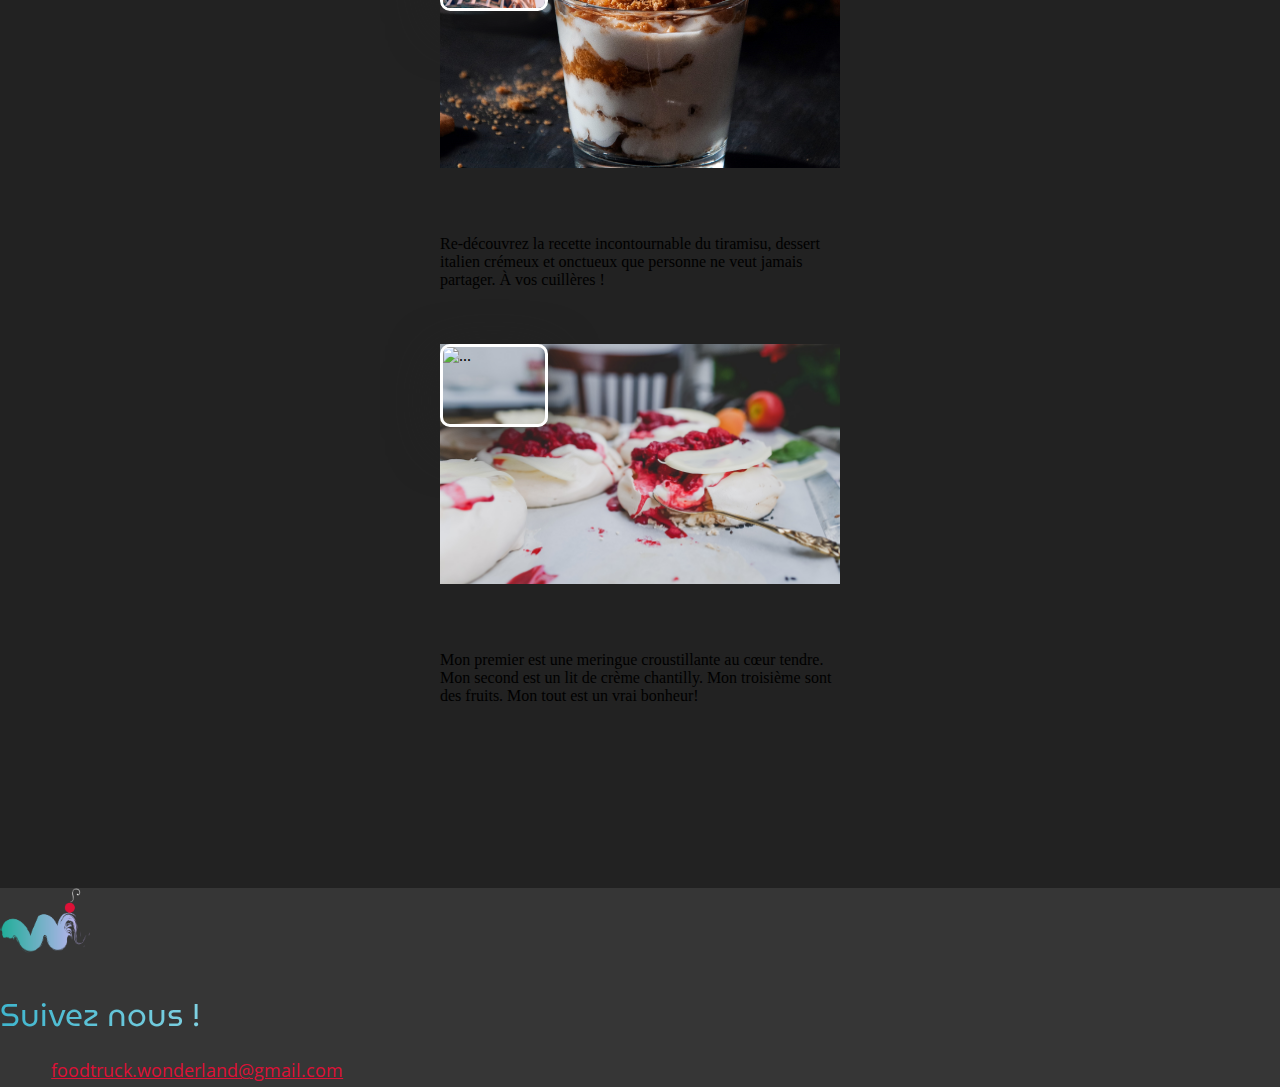
==== commit 02d6f645: "liens" ====
--- a/index.html
+++ b/index.html
@@ -25,7 +25,7 @@
         <button class="navbar-toggler" type="button" data-toggle="collapse" data-target="#navbarSupportedContent" aria-controls="navbarSupportedContent" aria-expanded="false" aria-label="Toggle navigation">
           <span class="navbar-toggler-icon"></span>
         </button>
-        <!--<img src="logo3.png" width="75" height="50" class="d-md-none align-top" alt="">-->
+
         </div>
         <div class="collapse navbar-collapse justify-content-center" id="navbarSupportedContent">
           <ul class="nav">
@@ -65,7 +65,7 @@
       <!--carousel-->
 
       <div class="row slide">
-        <div class="col-8 mx-auto">
+        <div class="col-md-8 col-12 mx-auto">
           <div id="carouselExampleFade" class="carousel slide carousel-fade" data-ride="carousel">
             <div class="carousel-inner">
               <div class="carousel-item active ">
@@ -144,7 +144,7 @@
         <p class="footer align-self-center">Suivez nous !</p>
         <i class="fab fa-facebook-square"></i>
         <i class="far fa-envelope"></i>
-        <p class="email">foodtruck.wonderland@gmail.com</p>
+        <a href="mailto:foodtruck.wonderland@gmail.com" class="email">foodtruck.wonderland@gmail.com </a>
       </div>
     </footer>
 
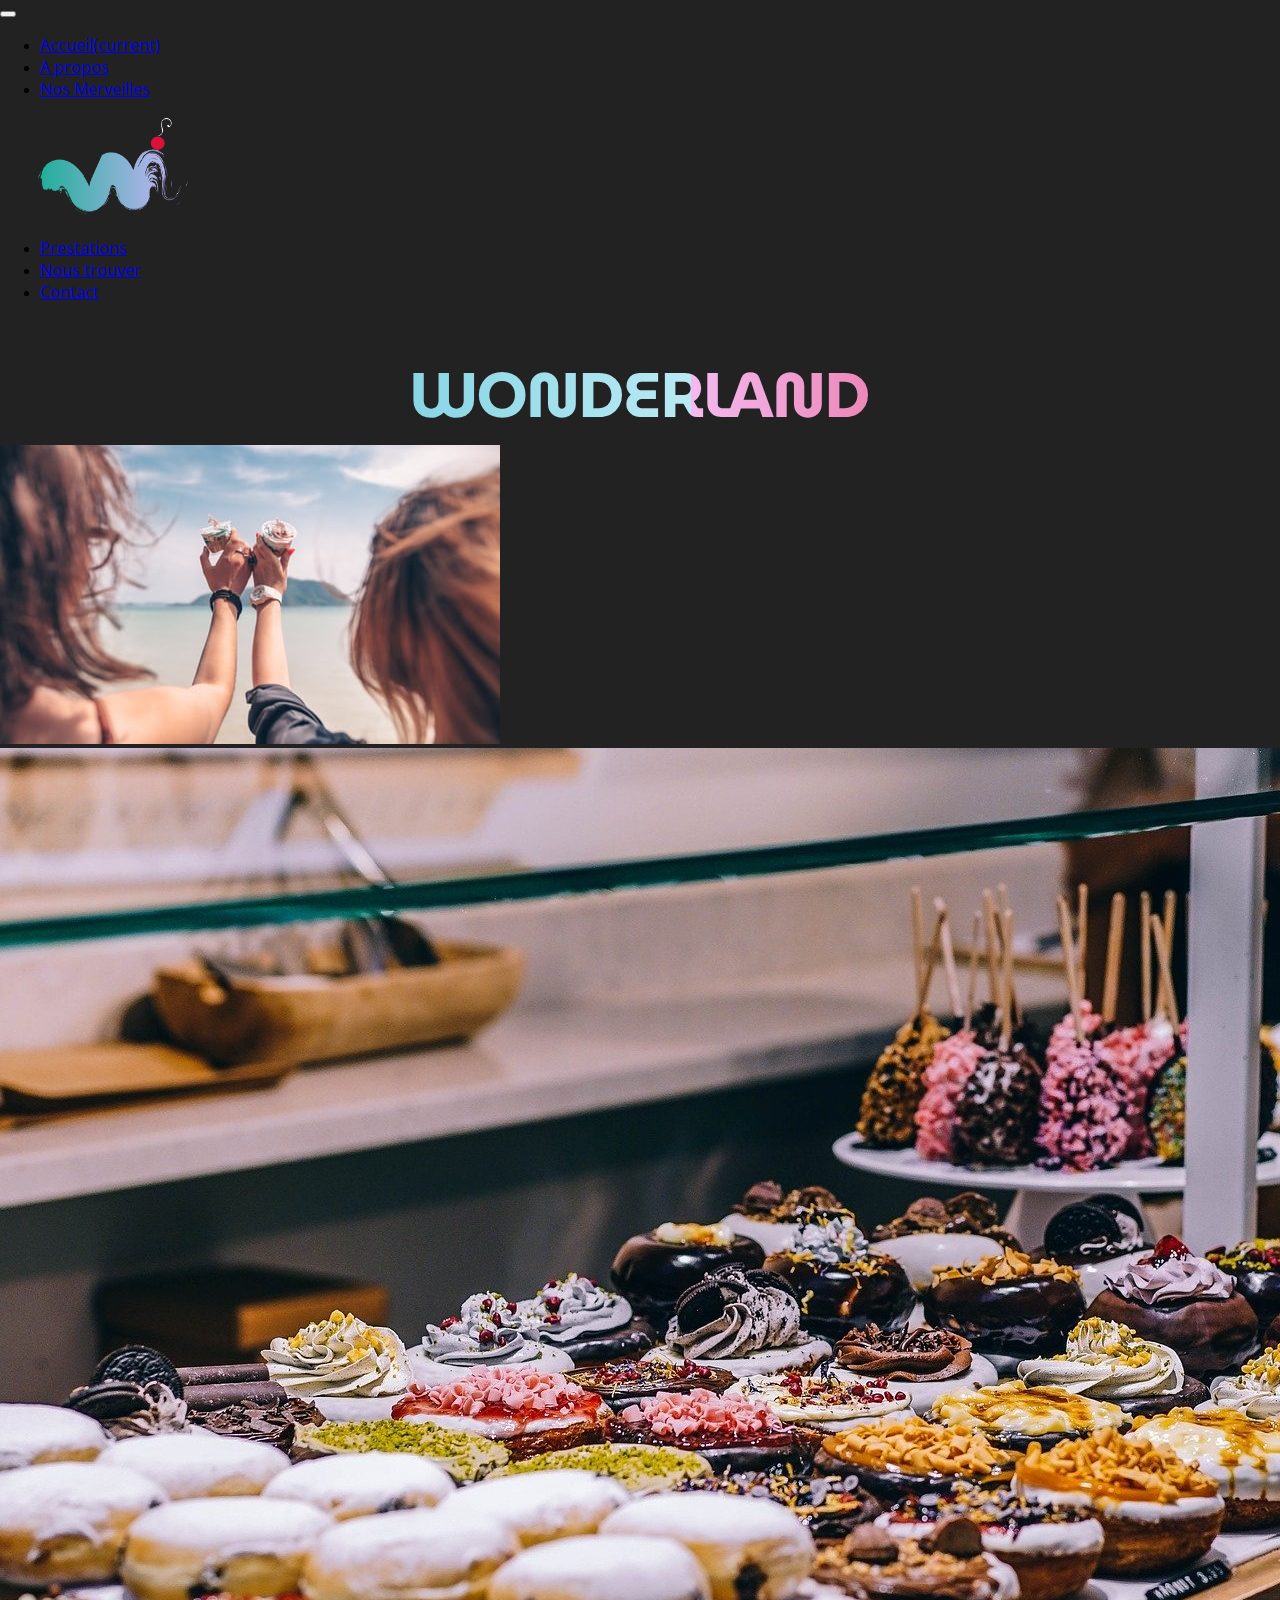
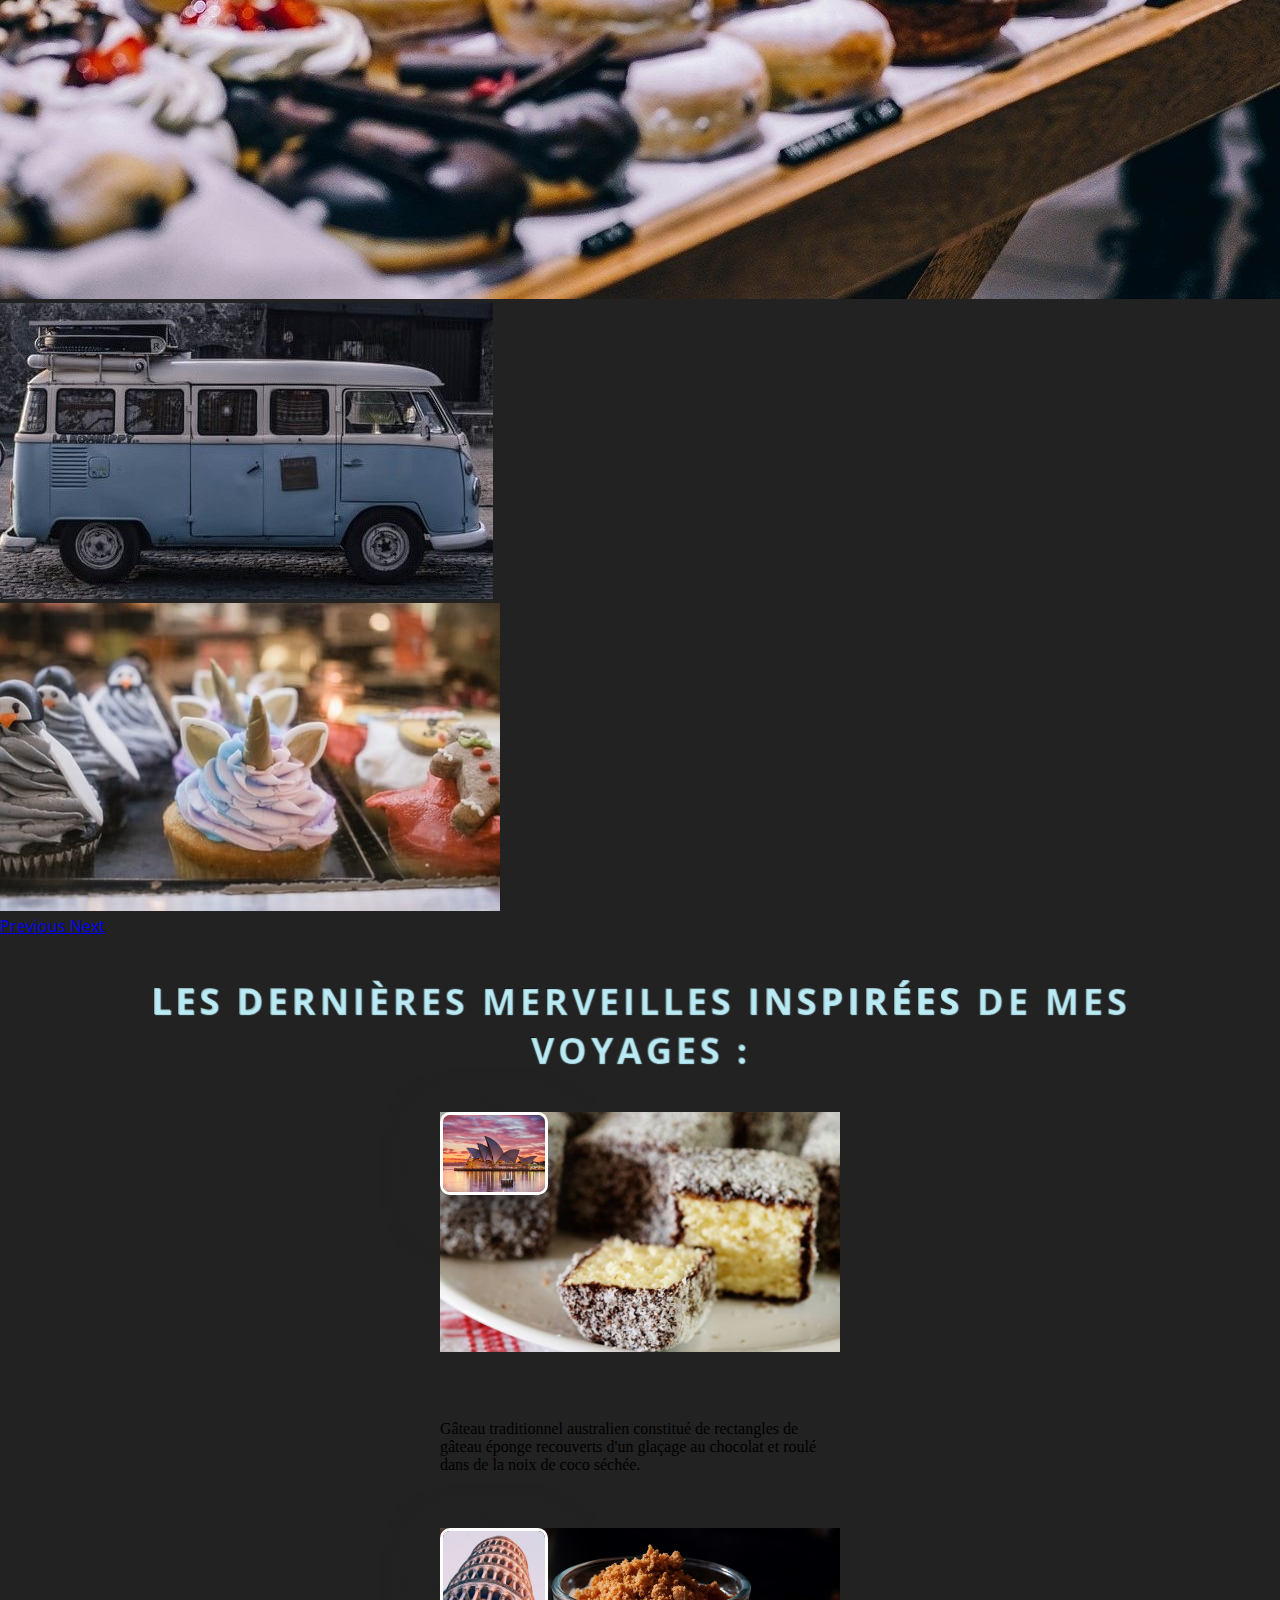
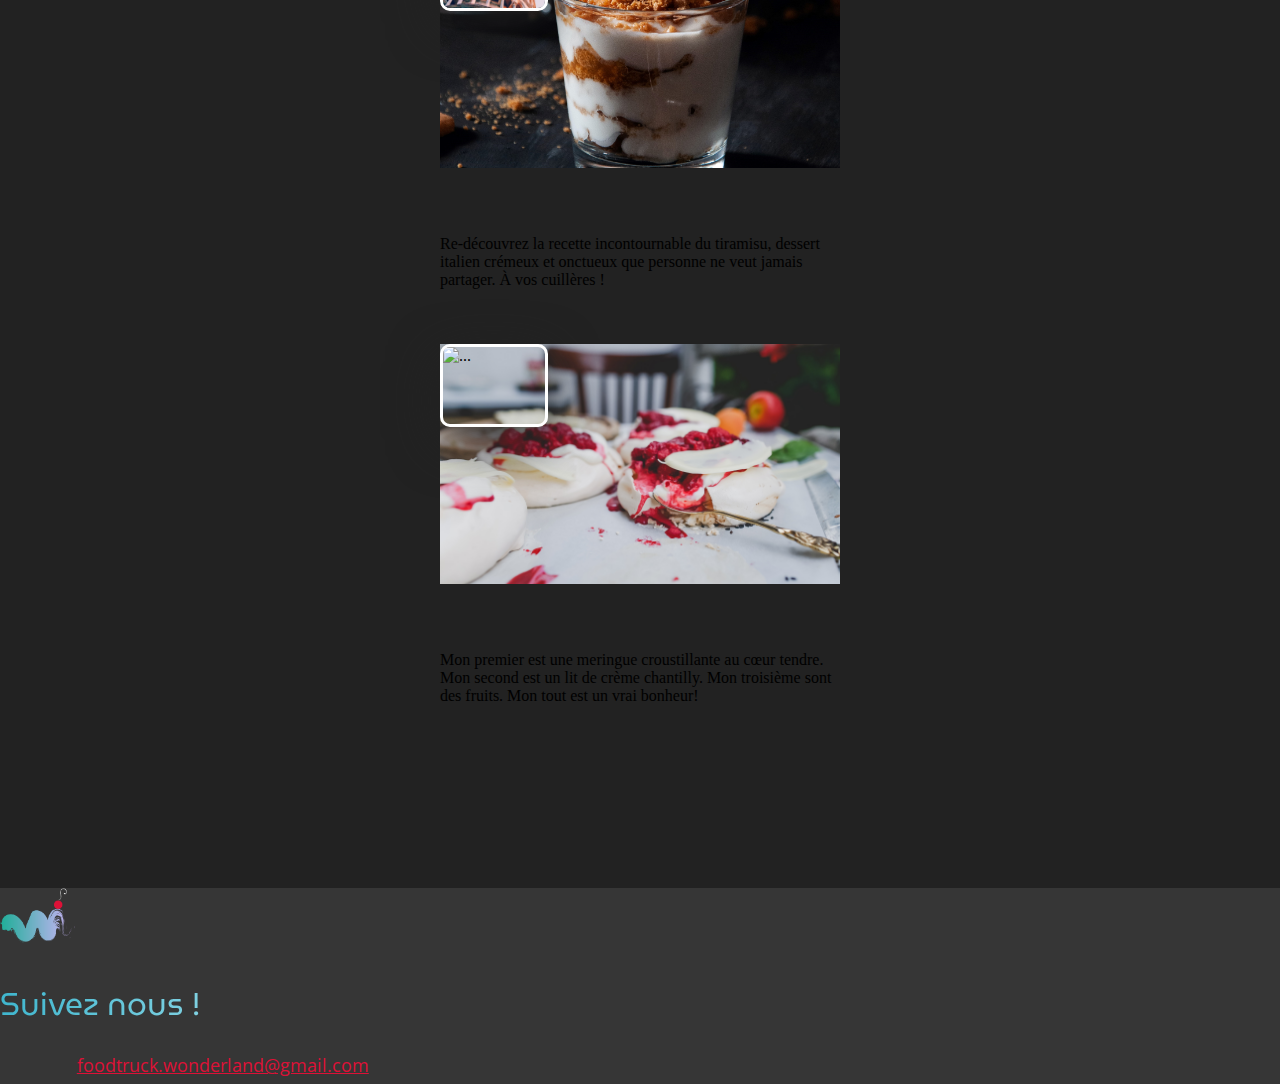
==== commit 89b2c082: "liens" ====
--- a/index.html
+++ b/index.html
@@ -140,9 +140,9 @@
     <!--footer-->
     <footer>
       <div class="row justify-content-center">
-        <img src="logo4.png" width="7%" alt="" loading="lazy">
+        <img src="logo4.png" width="75vmax" alt="">
         <p class="footer align-self-center">Suivez nous !</p>
-        <i class="fab fa-facebook-square"></i>
+        <a href="https://www.facebook.com/Wonderland-Food-truck-100130965113593/?modal=admin_todo_tour" class="fab"><i class="fab fa-facebook-square"></i></a>
         <i class="far fa-envelope"></i>
         <a href="mailto:foodtruck.wonderland@gmail.com" class="email">foodtruck.wonderland@gmail.com </a>
       </div>
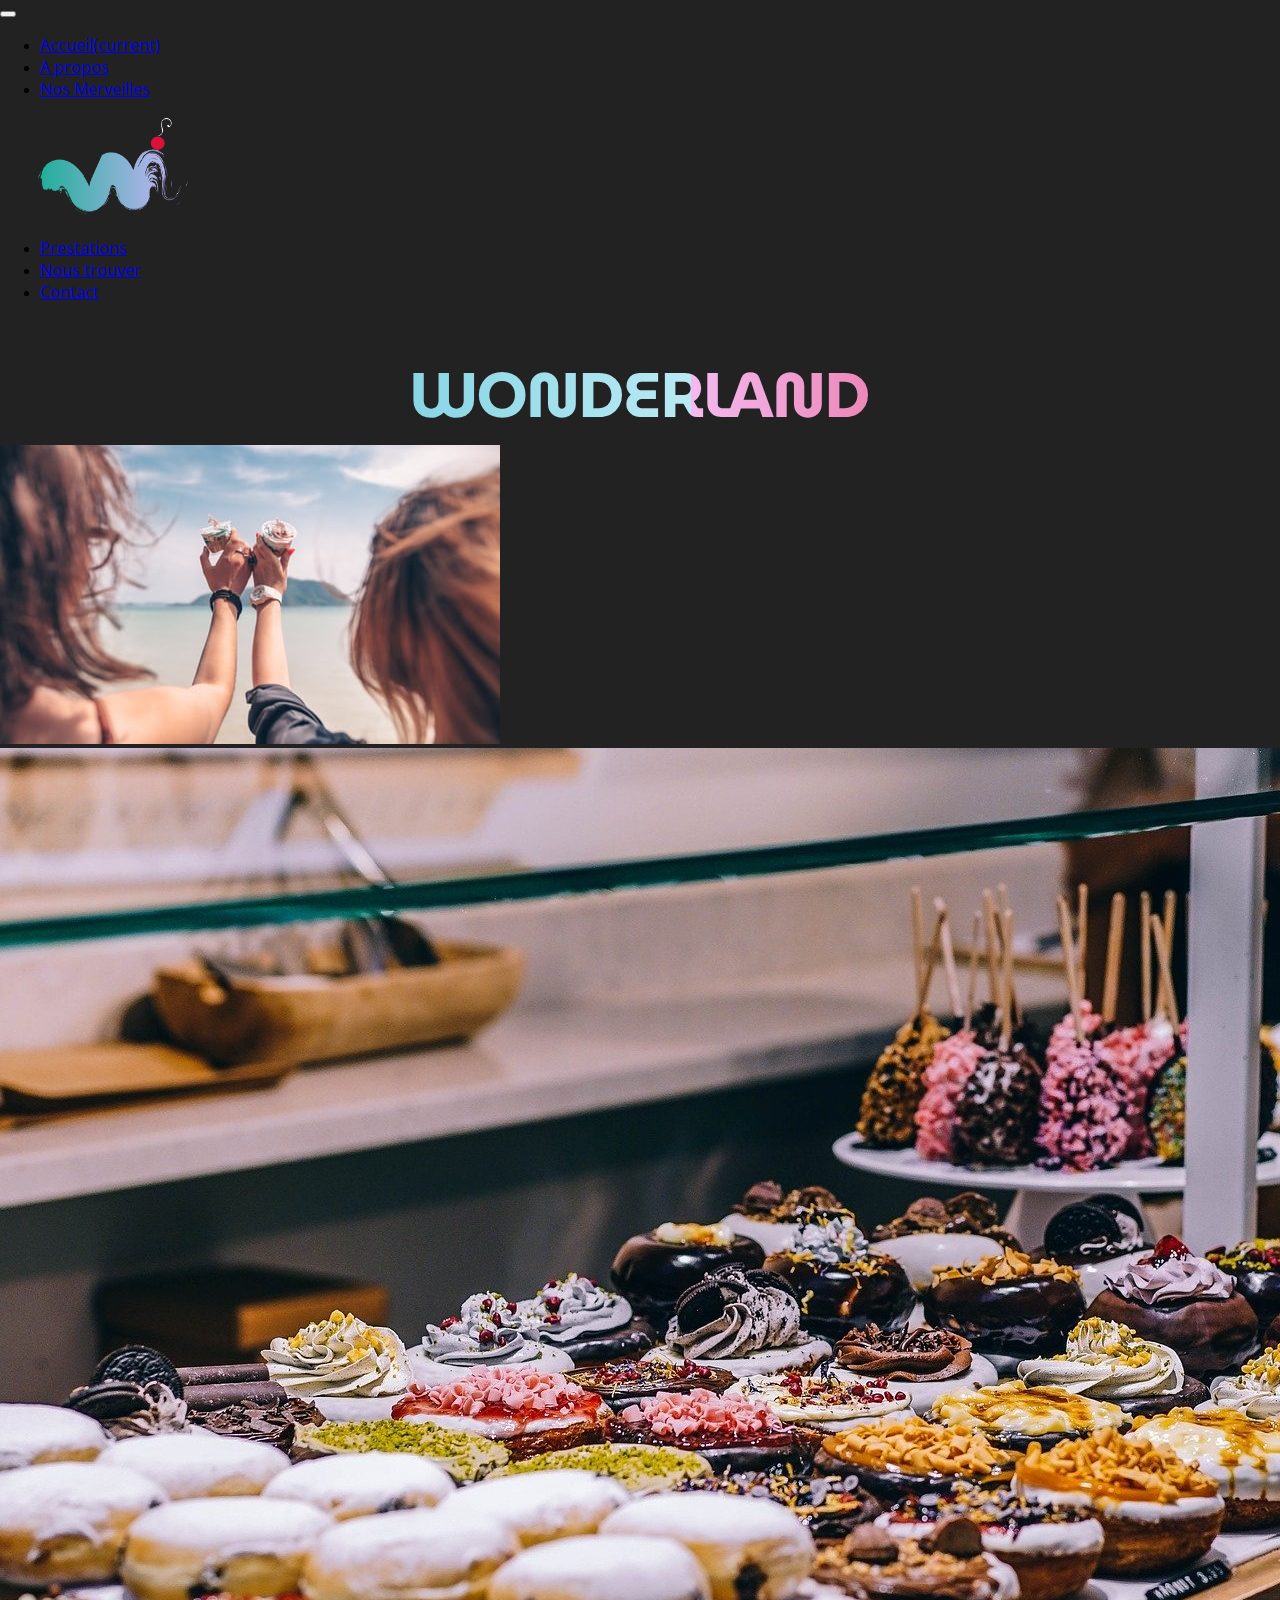
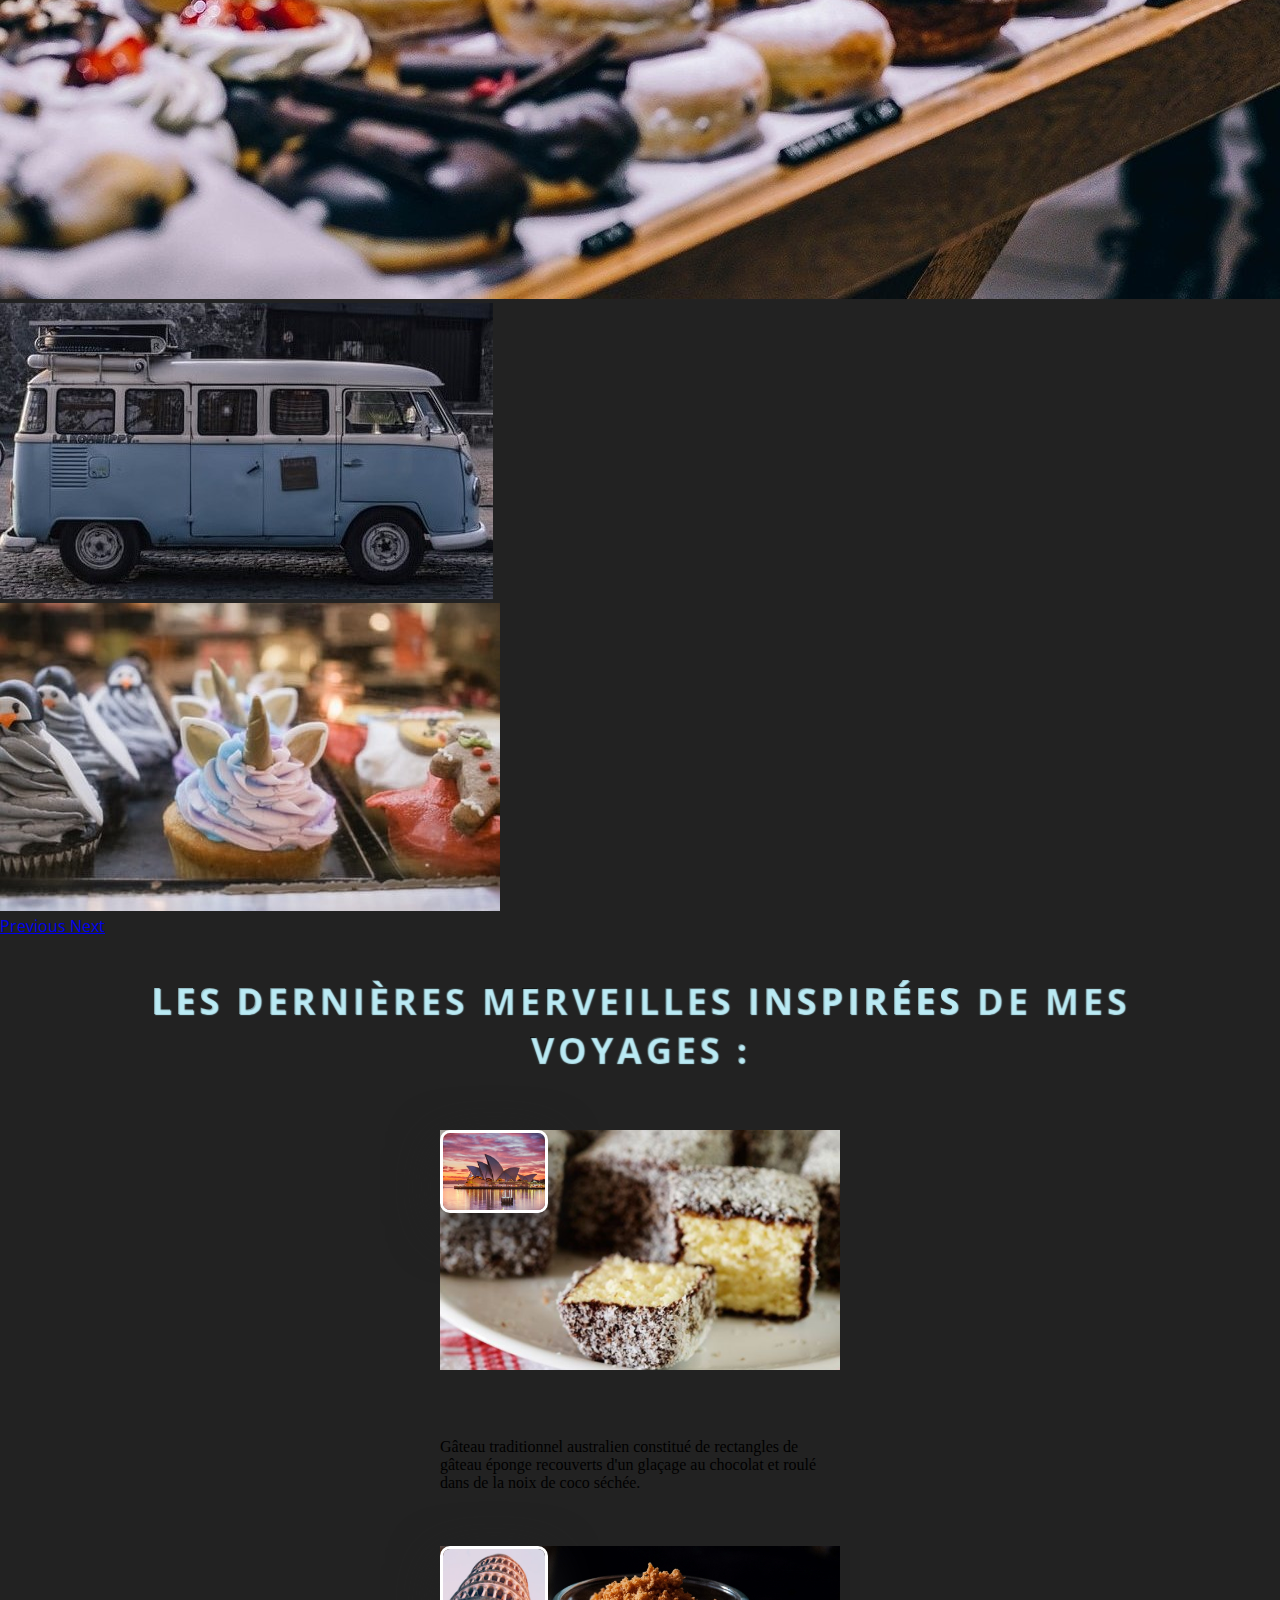
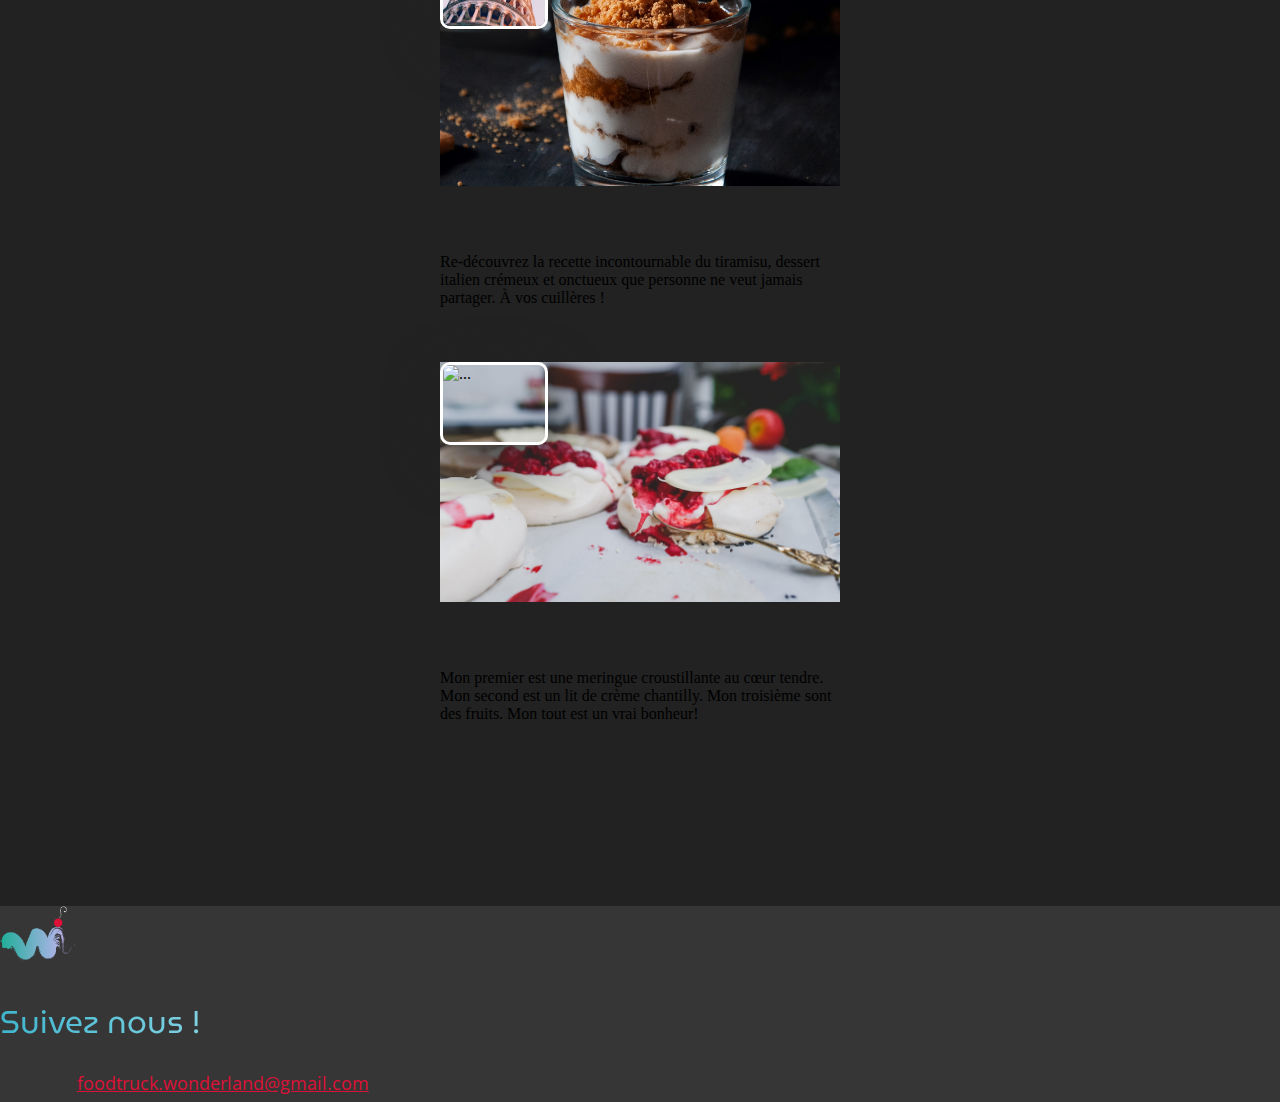
==== commit 6452e0a2: "image aperçu pour lien" ====
--- a/index.html
+++ b/index.html
@@ -94,7 +94,6 @@
       </div>
     </div>
  
-
     <!--exemples-->
 
     <div class="merveilles">
@@ -102,6 +101,8 @@
     </div> 
 
     <div class="container-fluid premier">
+
+      <img src="logo3.png" alt="" class="apercu">
 
       <div class="row exemples">
           <div class="card mx-auto col-8 col-md-3">
@@ -142,9 +143,9 @@
       <div class="row justify-content-center">
         <img src="logo4.png" width="75vmax" alt="">
         <p class="footer align-self-center">Suivez nous !</p>
-        <a href="https://www.facebook.com/Wonderland-Food-truck-100130965113593/?modal=admin_todo_tour" class="fab"><i class="fab fa-facebook-square"></i></a>
+        <a href="https://www.facebook.com/Wonderland-Food-truck-100130965113593/?modal=admin_todo_tour" target = "_blank" class="fab"><i class="fab fa-facebook-square"></i></a>
         <i class="far fa-envelope"></i>
-        <a href="mailto:foodtruck.wonderland@gmail.com" class="email">foodtruck.wonderland@gmail.com </a>
+        <a href="mailto:foodtruck.wonderland@gmail.com" target = "_blank" class="email">foodtruck.wonderland@gmail.com </a>
       </div>
     </footer>
 
--- a/style.css
+++ b/style.css
@@ -49,6 +49,10 @@
 
 /*exemples*/
 
+.apercu{
+    width: 0;
+    height: 0;
+}
 
 .exemples{
     padding-bottom: 10%;
